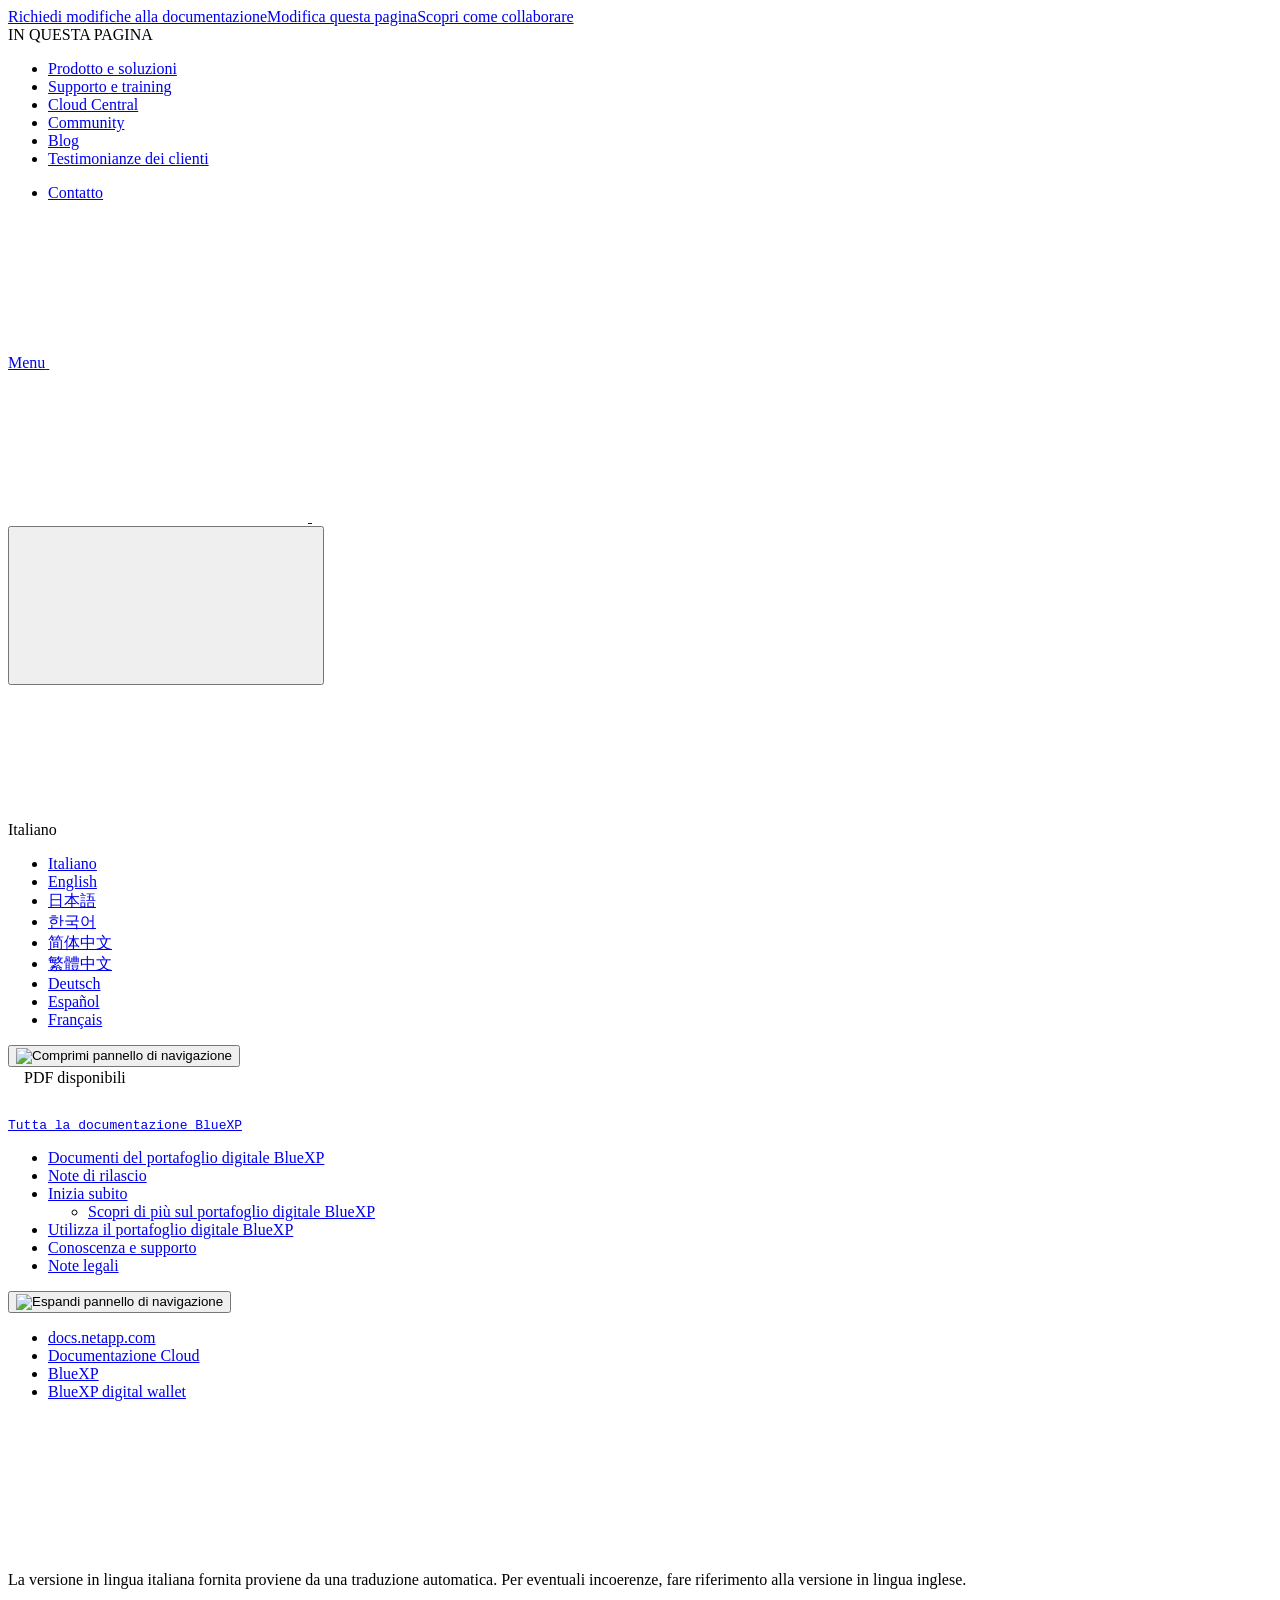
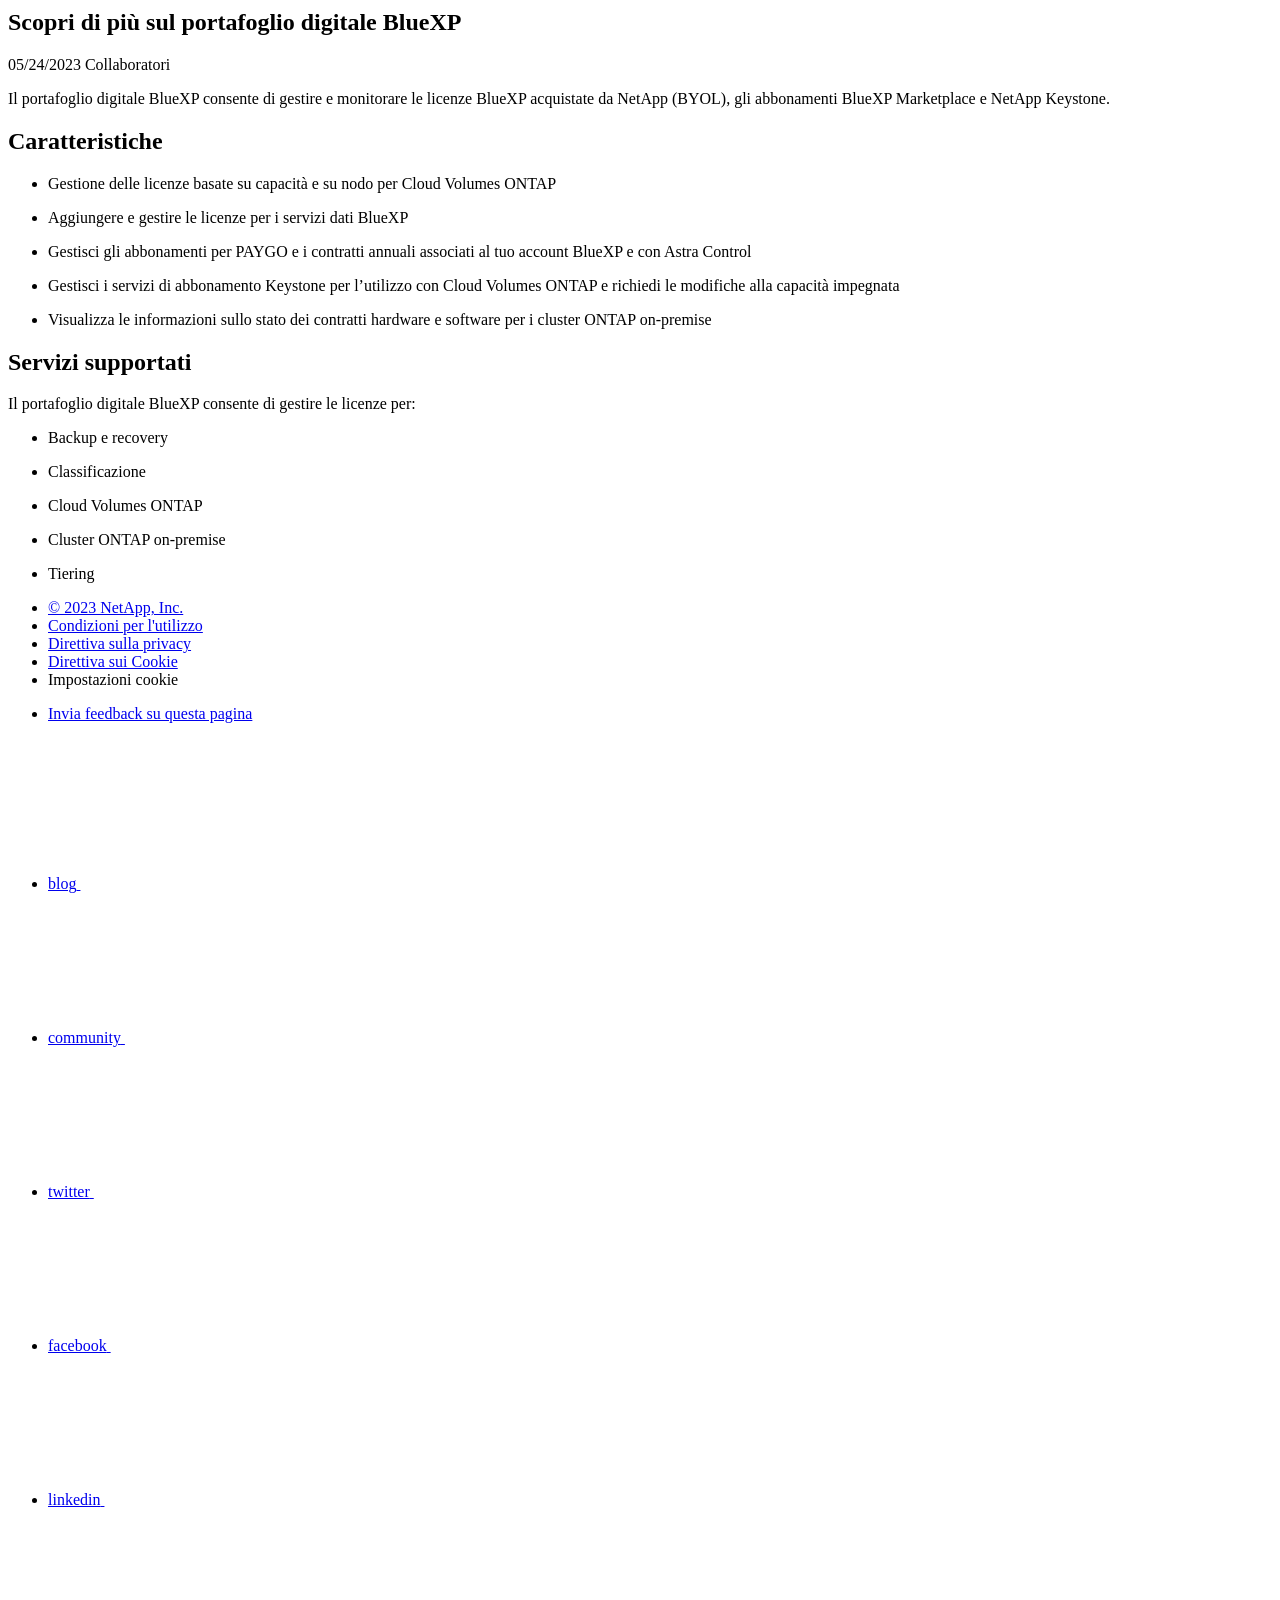
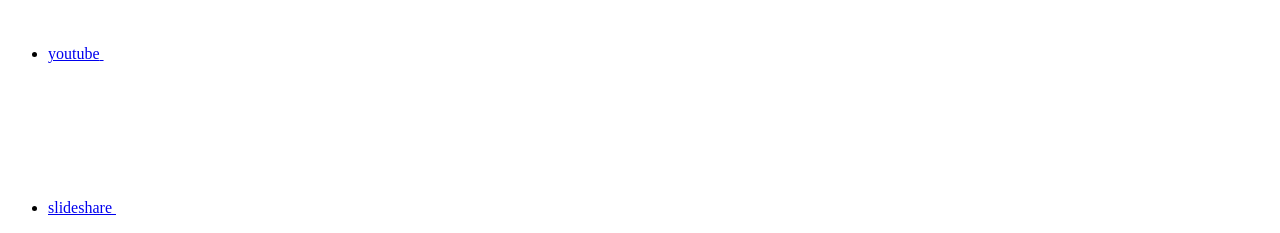
==== concept-digital-wallet.html @ 0d6f225c "Deploying to gh-pages from  @ 6e715bf1b9e5864afac49bdbab0fabc2b1220cac 🚀" ====
<!DOCTYPE html>
<html lang="it">
  <head class="at-element-marker">
  <title>Scopri di più sul portafoglio digitale BlueXP | NetApp Documentation</title>
  <meta charset="utf-8">
  <meta http-equiv="x-ua-compatible" content="ie=edge,chrome=1">
  <meta http-equiv="language" content="en">
  <meta name="viewport" content="width=device-width, initial-scale=1">
  <meta property="og:title" content="Scopri di più sul portafoglio digitale BlueXP | NetApp Documentation" />
	<meta property="og:type" content="website" />
	<meta property="og:url" content="https://docs.netapp.com/it-it/bluexp-digital-wallet/concept-digital-wallet.html" />
	<meta property="og:description" content="Il portafoglio digitale BlueXP consente di gestire e monitorare le licenze BlueXP acquistate da NetApp (BYOL), gli abbonamenti BlueXP Marketplace e NetApp Ke..." />
  <meta property="og:image" content="https://docs.netapp.com/it-it/bluexp-digital-wallet/images/logo-tophat-social.png" />
  <meta property="og:image:alt" content="NetApp Logo" />
  <meta name="format-detection" content="telephone=no">
  <meta http-equiv="Content-Type" content="text/html; charset=utf-8">
  <meta http-equiv="encoding" content="utf-8">
  <meta http-equiv="nss-type" content="Product Documentation"/>
  <meta http-equiv="nss-subtype" content="User Guide"/><meta name="description" content="Il portafoglio digitale BlueXP consente di gestire e monitorare le licenze BlueXP acquistate da NetApp (BYOL), gli abbonamenti BlueXP Marketplace e NetApp Ke...">
  <meta name="keywords" content=" digital wallet, bluexp digital wallet, licensing, licenses, services, supported services"><!-- Icons -->
  <link rel="icon" href="/it-it/bluexp-digital-wallet/images/favicon.ico" type="image/x-icon">

  <!-- RSS Feed --><link rel="alternate" type="application/rss+xml" title="NetApp Documentation" href="/it-it/bluexp-digital-wallet/feed.xml"><!-- CSS Definitions: NetApp CSS should be defined after generic css -->

  <!-- Elastic Search -->
  <link rel="stylesheet" href="//cdn.jsdelivr.net/searchkit/0.10.0/theme.css">

  <!-- Combined CSS -->
  <link rel="stylesheet" type="text/css" href="/it-it/bluexp-digital-wallet/css/netappdocs.css">

  
  <link rel="stylesheet" href="/it-it/bluexp-digital-wallet/css/landing-page.css" type="text/css">
  <link rel="stylesheet" href="/it-it/bluexp-digital-wallet/css/tabbed-blocks.css" type="text/css">
  <!-- Canonical url -->
  <link rel="canonical" href="https://docs.netapp.com/it-it/bluexp-digital-wallet/concept-digital-wallet.html" />
  <link rel="alternate" hreflang="x-default" href="https://docs.netapp.com/us-en/bluexp-digital-wallet/concept-digital-wallet.html" />
  <link rel="alternate" hreflang="it" href="https://docs.netapp.com/it-it/bluexp-digital-wallet/concept-digital-wallet.html" />
  <link rel="alternate" hreflang="en" href="https://docs.netapp.com/us-en/bluexp-digital-wallet/concept-digital-wallet.html" />
  <link rel="alternate" hreflang="ja" href="https://docs.netapp.com/ja-jp/bluexp-digital-wallet/concept-digital-wallet.html" />
  <link rel="alternate" hreflang="ko" href="https://docs.netapp.com/ko-kr/bluexp-digital-wallet/concept-digital-wallet.html" />
  <link rel="alternate" hreflang="zh-Hans" href="https://docs.netapp.com/zh-cn/bluexp-digital-wallet/concept-digital-wallet.html" />
  <link rel="alternate" hreflang="zh-Hant" href="https://docs.netapp.com/zh-tw/bluexp-digital-wallet/concept-digital-wallet.html" />
  <link rel="alternate" hreflang="de" href="https://docs.netapp.com/de-de/bluexp-digital-wallet/concept-digital-wallet.html" />
  <link rel="alternate" hreflang="es" href="https://docs.netapp.com/es-es/bluexp-digital-wallet/concept-digital-wallet.html" />
  <link rel="alternate" hreflang="fr" href="https://docs.netapp.com/fr-fr/bluexp-digital-wallet/concept-digital-wallet.html" />
  <link rel='stylesheet' href='/it-it/bluexp-digital-wallet/css/na-feature.css' type='text/css'><!-- Top level site integrations --><script>
    function addAdobeLaunch(adobeId) {
      var head = document.getElementsByTagName('head')[0];
      var adobe = document.createElement("script");
      adobe.type = "text/plain";
      adobe.className = "optanon-category-C0002";
      adobe.src = "//assets.adobedtm.com/60287eadf1ee/c284da483c83/"+adobeId+".min.js";
      head.appendChild(adobe);
    }

    function addGoogleAnalytics(gtagId) {
      var google = document.createElement("script");
      google.type = "text/plain";
      google.className = "optanon-category-C0002";
      google.src = "https://www.googletagmanager.com/gtag/js?id="+gtagId;
      var head = document.getElementsByTagName('head')[0];
      head.appendChild(google);

      window.dataLayer = window.dataLayer || [];
      function gtag(){dataLayer.push(arguments);}
      gtag('js', new Date());
      gtag('config', gtagId);
    }

    function addConsent(consentId) {
      var head = document.getElementsByTagName('head')[0];
      var onetrustConsent = document.createElement("script");
      onetrustConsent.type = "text/javascript";
      onetrustConsent.src = "https://cdn.cookielaw.org/consent/"+consentId+"/OtAutoBlock.js";
      head.appendChild(onetrustConsent);

      var onetrustScript = document.createElement("script");
      onetrustScript.type = "text/javascript";
      onetrustScript.src = "https://cdn.cookielaw.org/scripttemplates/otSDKStub.js";
      onetrustScript.charset = "UTF-8";
      onetrustScript.dataset.documentLanguage = "true";
      onetrustScript.dataset.domainScript = consentId;
      head.appendChild(onetrustScript);
    }addConsent("72570c5c-fe30-465f-b0e0-b77f7fb4ae34");
    addAdobeLaunch("launch-e9ff3acac59f");
    addGoogleAnalytics("UA-81697994-3");function OptanonWrapper() { }
  </script>
  <script src="https://cdnjs.cloudflare.com/ajax/libs/jquery/2.1.4/jquery.min.js"></script>
  <script src="https://cdnjs.cloudflare.com/ajax/libs/jquery-cookie/1.4.1/jquery.cookie.min.js"></script>

  <!-- Used for Product Family Page Sidebar Visibility --><!-- Used to import Promise for IE. Required for SearchKit -->
  <script src="https://cdnjs.cloudflare.com/ajax/libs/bluebird/3.3.5/bluebird.min.js"></script><script src='/it-it/bluexp-digital-wallet/js/na-search.js'></script><script src='/it-it/bluexp-digital-wallet/js/na-pagenav.js'></script><script src='/it-it/bluexp-digital-wallet/js/na-utility.js'></script>
 <!--  
  <link rel='stylesheet' href='/it-it/bluexp-digital-wallet/css/prism.css' type='text/css'>
  <link rel='stylesheet' href='/it-it/bluexp-digital-wallet/css/prism-netapp.css' type='text/css'>
 -->

  <!-- <script src='/it-it/bluexp-digital-wallet/js/na-utility.js'></script> -->
  <script src='/it-it/bluexp-digital-wallet/js/clouddocs.js'></script>
  <script src='/it-it/bluexp-digital-wallet/js/jquery.navgoco.min.js'></script>
  <script src="https://maxcdn.bootstrapcdn.com/bootstrap/3.3.7/js/bootstrap.min.js" integrity="sha384-Tc5IQib027qvyjSMfHjOMaLkfuWVxZxUPnCJA7l2mCWNIpG9mGCD8wGNIcPD7Txa" crossorigin="anonymous"></script>
  <!-- <script src='/it-it/bluexp-digital-wallet/js/toc.js'></script> -->
  <!-- <script src='/it-it/bluexp-digital-wallet/js/customscripts.js'></script> --><script>
      $(document).ready(function() {
          
          var collapseOnInit = true;
          

          var navSettings = {
              "caretHtml": '',
              "accordion": collapseOnInit,
              "openClass": 'active', // open
              "save": false, // leave false or nav highlighting doesn't work right
              "cookie": {
                  "name": 'navgoco',
                  "expires": false,
                  "path": '/'
              },
              "slide": {
                  "duration": 400,
                  "easing": 'swing'
              }
          };

          // Initialize navgoco with default options
          $("#mysidebar").navgoco(navSettings);
          

          $("#collapseAll").click(function(e) {
              e.preventDefault();
              $("#mysidebar").navgoco('toggle', false);
          });

          $("#expandAll").click(function(e) {
              e.preventDefault();
              $("#mysidebar").navgoco('toggle', true);
          });

          $(".sidebar-nav-container").on("scroll", function() {
            $.cookie("sidebarScroll", $(".sidebar-nav-container").scrollTop(), {
              path    : "/it-it/bluexp-digital-wallet"  
            });
          });
          $(function() {
            if ($.cookie("sidebarScroll")) {
              $(".sidebar-nav-container").scrollTop($.cookie("sidebarScroll"));
            }
          });

      });

  </script>
  <script>
      $(document).ready(function() {
          $("#tg-sb-link").click(function() {
              $("#tg-sb-sidebar").toggle();
              $("#tg-sb-content").toggleClass('col-md-9');
              $("#tg-sb-content").toggleClass('col-md-12');
              $("#tg-sb-icon").toggleClass('fa-toggle-on');
              $("#tg-sb-icon").toggleClass('fa-toggle-off');
          });
      });
  </script>
  <script src='/it-it/bluexp-digital-wallet/js/custom-dropdown.js'></script>
  <script src='/it-it/bluexp-digital-wallet/js/FileSaver.min.js'></script>
  <script src='/it-it/bluexp-digital-wallet/js/jszip-utils.min.js'></script>
  <script src='/it-it/bluexp-digital-wallet/js/jszip.min.js'></script>
  <!-- <script src='/it-it/bluexp-digital-wallet/js/pdf-ux.js'></script> -->
</head>


  <body class role="document" data-flavor="">
    <div id="page" class="n-off-canvas-menu">
      <div class="n-off-canvas-menu__menu"><!--TODO: Add offcanvas code --></div>
      <div class="n-off-canvas-menu__content-wrap">
        <header class="site-header" id="banner">
  
  <!-- Start Page Toolbar -->
  
  <div class="page-nav-toolbar"><div class="page-nav-contribute"><a target="_blank" href="https://github.com/NetAppDocs/bluexp-digital-wallet.it-it/issues/new?template=new-from-page.yml&page-url=https://docs.netapp.com/it-it/bluexp-digital-wallet/concept-digital-wallet.html&page-title=Scopri di più sul portafoglio digitale BlueXP" class="page-nav-contribute-link" role="button"><img src="/it-it/bluexp-digital-wallet/images/discuss-sm.svg" alt="" class="github-icon" />Richiedi modifiche alla documentazione</a><a target="_blank" href="https://github.com/NetAppDocs/bluexp-digital-wallet/blob/main/concept-digital-wallet.adoc" class="page-nav-contribute-link" role="button"><img src="/it-it/bluexp-digital-wallet/images/edit-sm.svg" alt="" class="github-icon" />Modifica questa pagina</a><a target="_blank" href="https://docs.netapp.com/us-en/contribute/" class="page-nav-contribute-link"  ><img src="/it-it/bluexp-digital-wallet/images/article-sm.svg" alt="" class="github-icon" />Scopri come collaborare</a></div>
    <div class="page-nav-container">
      <nav class="page-nav-fixed">
        <div class="page-nav-title">IN QUESTA PAGINA</div>
        <div class="page-nav-links">
          <ul class="page-nav-inner" id="page-menu"></ul>
        </div>
      </nav>
    </div>
  </div>
  
  
  <!-- Start top_hat -->
  <div class="n-top-hat">
    <div class="n-container">
      <div class="n-top-hat__cross-property-nav">
        <ul class="n-top-hat__list">
          <li class="n-top-hat__list-item">
            <a href="https://www.netapp.com/products-a-z/" class="n-top-hat__link">Prodotto e soluzioni</a>
          </li>
          <li class="n-top-hat__list-item">
            <a href="https://www.netapp.com/support-and-training/netapp-university/" class="n-top-hat__link">Supporto e training</a>
          </li>
          <li class="n-top-hat__list-item">
            <a href="https://cloud.netapp.com" class="n-top-hat__link">Cloud Central</a>
          </li>
          <li class="n-top-hat__list-item">
            <a href="https://community.netapp.com/" class="n-top-hat__link">Community</a>
          </li>
          <li class="n-top-hat__list-item">
            <a href="https://blog.netapp.com/" class="n-top-hat__link">Blog</a>
          </li>
          <li class="n-top-hat__list-item">
            <a href="https://customers.netapp.com/en/" class="n-top-hat__link">Testimonianze dei clienti</a>
          </li>
        </ul>
      </div>
      <div class="n-top-hat__utils">
        <ul class="n-top-hat__list">
          <li class="n-top-hat__list-item">
            <a href="https://www.netapp.com/company/contact-us/" target="_self" class="n-top-hat__link" data-ntap-ui="contact-us">Contatto</a>
          </li>
        </ul>
      </div>
    </div>
  </div>
  <!-- End top_hat -->

  <!-- Start property bar -->
  <style>
    .n-property-navigation-bar__menus--desktop-experience .n-menu--mega__default-content__heading span {
    color: #34B0FF;
    }
  </style>
  <div class="n-property-bar " data-ntap-ui="sticky-nav">
    <div class="n-property-bar__inner-wrap">
      <div class="n-property-bar__menu-toggle">
        <a href="#" class="n-property-bar__menu-toggle-link">
          <span class="n-property-bar__menu-toggle-text">Menu</span>
          <svg class="n-icon-bars n-property-bar__menu-toggle-icon" aria-labelledby="title">
            <title>bars</title>
            <use xlink:href="/it-it/bluexp-digital-wallet/images/sprite.svg#bars"></use>
          </svg>
        </a>
      </div>
      <div class="n-property-bar__property-mark ">
        <a href="https://www.netapp.com" class="n-property-bar__property-link">
          <div class="n-property-bar__logo">
            <svg class="n-icon-netapp-mark n-icon-netapp-mark n-property-bar__netapp-mark-icon" aria-labelledby="title">
              <title>netapp-mark</title>
              <use xlink:href="/it-it/bluexp-digital-wallet/images/sprite.svg#netapp-mark"></use>
            </svg>
            <svg class="n-icon-netapp-logo n-property-bar__logo-svg" aria-labelledby="title">
              <title>netapp-logo</title>
              <use xlink:href="/it-it/bluexp-digital-wallet/images/sprite.svg#netapp-logo"></use>
            </svg>
          </div>
        </a>
      </div>

      
      
      
      <div class="search-property-bar">
        <div id="search-demo-container" class="searchbox n-property-bar__search">
          <div id="react-search" 
          data-search-html="/it-it/bluexp-digital-wallet/search.html"
          data-type="widget" 
          data-placeholder="Esplora la documentazione"
          data-no-results-found="Nessun risultato per {query}"
          data-did-you-mean="Cerca {suggestion}."
          data-no-results-found-did-you-mean="Nessun risultato per {query}. Intendi {suggestion}?"
          data-results-found="{hitCount} risultati trovati"
          data-error-message="Si è verificato un problema durante il recupero dei risultati. Riprova."
          data-error-reset="Reimposta ricerca"
          data-sk-es-pf-indexes=""
          data-flavor=""></div>
          <button class="n-property-bar__search-toggle-button" type="button">
            <svg class="n-icon-search n-property-bar__search-toggle-button-icon" aria-labelledby="title">
              <title>search</title>
              <use xmlns:xlink="http://www.w3.org/1999/xlink" xlink:href="/it-it/bluexp-digital-wallet/images/sprite.svg#search"></use>
            </svg>
          </button>
        </div>
      </div>
      
    </div>
  </div>
  <div class="n-property-bar__toolbar">
    <!-- Start Language Selector --><div id="language-dropdown" class="custom-dropdown custom-dropdown-lang">
      <div class="custom-dropdown-select custom-dropdown-select-lang">
      <span class="lang-name">Italiano</span>
          <svg class="n-globe__icon" aria-labelledby="title">
            <title>globe</title>
            <use xmlns:xlink="http://www.w3.org/1999/xlink" xlink:href="/it-it/bluexp-digital-wallet/images/sprite.svg#globe"></use>
          </svg>
        </button>
      </div>

      <ul class="custom-dropdown-menu"><li>
          <a href="https://docs.netapp.com/it-it/bluexp-digital-wallet/concept-digital-wallet.html" target="_self"><span translate="no" class="notranslate">Italiano</span></a>
        </li><li>
          <a href="https://docs.netapp.com/us-en/bluexp-digital-wallet/concept-digital-wallet.html" target="_self"><span translate="no" class="notranslate">English</span></a>
        </li><li>
          <a href="https://docs.netapp.com/ja-jp/bluexp-digital-wallet/concept-digital-wallet.html" target="_self"><span translate="no" class="notranslate">日本語</span></a>
        </li><li>
          <a href="https://docs.netapp.com/ko-kr/bluexp-digital-wallet/concept-digital-wallet.html" target="_self"><span translate="no" class="notranslate">한국어</span></a>
        </li><li>
          <a href="https://docs.netapp.com/zh-cn/bluexp-digital-wallet/concept-digital-wallet.html" target="_self"><span translate="no" class="notranslate">简体中文</span></a>
        </li><li>
          <a href="https://docs.netapp.com/zh-tw/bluexp-digital-wallet/concept-digital-wallet.html" target="_self"><span translate="no" class="notranslate">繁體中文</span></a>
        </li><li>
          <a href="https://docs.netapp.com/de-de/bluexp-digital-wallet/concept-digital-wallet.html" target="_self"><span translate="no" class="notranslate">Deutsch</span></a>
        </li><li>
          <a href="https://docs.netapp.com/es-es/bluexp-digital-wallet/concept-digital-wallet.html" target="_self"><span translate="no" class="notranslate">Español</span></a>
        </li><li>
          <a href="https://docs.netapp.com/fr-fr/bluexp-digital-wallet/concept-digital-wallet.html" target="_self"><span translate="no" class="notranslate">Français</span></a>
        </li></ul>
    </div>
    <!-- End Language Selector -->

    <div class="n-property-bar__cta"></div>
  </div>
  <!-- End property bar -->
</header>


        <main id="n-main-content" class="n-main-content">
          <!-- Start Documentation Content -->
<div class="ie-main">
  <!-- Sidebar Column -->
  
  <div class="col-md-3" id="sidebar-height">
      <button id="btn-sidebar-collapse" onclick="hideSidebar()"><img src="/it-it/bluexp-digital-wallet/images/collapse.png" alt="Comprimi pannello di navigazione"></button>
      <div class="n-pdf-header">
  <a id="toggleButtonPdf" class="n-pdf-button" type="button">
    <img src="/it-it/bluexp-digital-wallet/images/pdf.png" alt="" width="16" height="16"/>PDF disponibili<span>
    </span>
  </a>
</div>
<div class="n-pdf-body-container">
  <ul id="toggleContainerPdf" class="n-pdf-body" style="display:none;"><li class="pdf-ux-container">
        
        
        
        <a target="_blank" href="/it-it/bluexp-digital-wallet/pdfs/fullsite-sidebar/Documentazione_del_portafoglio_digitale_BlueXP.pdf" >
          <img src="/it-it/bluexp-digital-wallet/images/pdf.png" alt="" width="16" height="16"/>PDF del sito di questa documentazione</a>





    
      <ul class="subfolders" style="display:none;">
        <li class="pdf-ux-container">
          
          
          
          <a target="_blank" 
            
              href="/it-it/bluexp-digital-wallet/pdfs/sidebar/Inizia_subito.pdf" 
            
          >
            <img src="/it-it/bluexp-digital-wallet/images/pdf.png" alt="" width="16" height="16"/>
            Inizia subito
          </a>
          
    <ul class="subfolders" id="pdf-remove" style="display:none;"><li class="active"></li></ul>
  


        </li>
      </ul>
    

  



    
      <ul class="subfolders" style="display:none;">
        <li class="pdf-ux-container">
          
          
          
          <a target="_blank" 
            
              href="/it-it/bluexp-digital-wallet/pdfs/sidebar/Utilizza_il_portafoglio_digitale_BlueXP.pdf" 
            
          >
            <img src="/it-it/bluexp-digital-wallet/images/pdf.png" alt="" width="16" height="16"/>
            Utilizza il portafoglio digitale BlueXP
          </a>
          

    
      <ul class="subfolders" style="display:none;">
        <li class="pdf-ux-container">
          
          
          
          <a target="_blank" 
            
              href="/it-it/bluexp-digital-wallet/pdfs/sidebar/Gestire_le_licenze_per_Cloud_Volumes_ONTAP.pdf" 
            
          >
            <img src="/it-it/bluexp-digital-wallet/images/pdf.png" alt="" width="16" height="16"/>
            Gestire le licenze per Cloud Volumes ONTAP
          </a>
          




        </li>
      </ul>
    

  










        </li>
      </ul>
    

  



    
      <ul class="subfolders" style="display:none;">
        <li class="pdf-ux-container">
          
          
          
          <a target="_blank" 
            
              href="/it-it/bluexp-digital-wallet/pdfs/sidebar/Conoscenza_e_supporto.pdf" 
            
          >
            <img src="/it-it/bluexp-digital-wallet/images/pdf.png" alt="" width="16" height="16"/>
            Conoscenza e supporto
          </a>
          




        </li>
      </ul>
    

  



</li></ul>
  <div class="zip-pdf-link-container" style="display: none;">   
    <a href="#" id="zipPdf">
      <img src="/it-it/bluexp-digital-wallet/images/pdf-zip.png" alt="" width="16" height="16"/>
      <pre>Raccolta di documenti PDF separati<span class="zip-size"></span></pre>
    </a><div id="zip-link-popup" class="hide">
    <div class="inner-modal">
        <div class="downloading-progress">
            <div class="spinner"></div>
            <h1>Creating your file...</h1>
            <div>This may take a few minutes. Thanks for your patience.</div>
            <button class="cancel-download-btn" type="button">Cancel</button>
        </div>
        <div class="download-complete hide">
            <div class="done-icon">
                <svg xmlns="http://www.w3.org/2000/svg" width="24" height="24" viewBox="0 0 24 24"><path d="M20.285 2l-11.285 11.567-5.286-5.011-3.714 3.716 9 8.728 15-15.285z"/></svg>
            </div>
            <div>Your file is ready</div>
            <button class="cancel-download-btn" type="button">OK</button>
        </div>
    </div>
</div>
<script>
    $(".cancel-download-btn").click(function(){
        $("#zip-link-popup").addClass("hide");
        $("#zip-link-popup .downloading-progress").removeClass("hide");
        $("#zip-link-popup .download-complete").addClass("hide");
    });
</script></div>
</div>
<script>
  $("#toggleContainerPdf li.active:last-child").parents('ul.subfolders').toggle('display');
  $("#toggleButtonPdf").click(function () {
    $("#toggleContainerPdf").toggle('display');
    $(".n-pdf-body-container .zip-pdf-link-container").toggle('display');
  });
</script><div class="prod-nav" id="product-nav">
  <a target="_self" class="prod-fam-nav" href="https://docs.netapp.com/it-it/cloud-manager-family/"><img src="/it-it/bluexp-digital-wallet/images/left_arrow.png" alt=""><pre>Tutta la documentazione BlueXP</pre></a>
</div><div class="sidebar-nav-container" id="mysidebardiv">
  <ul id="mysidebar" class="nav"><li 
      data-pdf-exists="true" 
      data-pdf-filename="Documenti del portafoglio digitale BlueXP"
      data-li-level="1#" 
      class=" "
    ><a class="na-navbar-padding" href="/it-it/bluexp-digital-wallet/index.html">
        Documenti del portafoglio digitale BlueXP
      </a></li><li 
      data-pdf-exists="true" 
      data-pdf-filename="Note di rilascio"
      data-li-level="1#" 
      class=" "
    ><a class="na-navbar-padding" href="/it-it/bluexp-digital-wallet/whats-new.html">
        Note di rilascio
      </a></li><li 
      data-pdf-exists="true" 
      data-pdf-filename="Inizia subito"
      data-li-level="1" 
      class="subfolders "
    ><a href="#">
        <div class="na-navbar-padding"> Inizia subito</div>
      </a>
      <ul style="display: none;">
        <li 
      data-pdf-exists="true" 
      data-pdf-filename="Scopri di più sul portafoglio digitale BlueXP"
      data-li-level="2#" 
      class="  active "
    ><a class="na-navbar-padding" href="/it-it/bluexp-digital-wallet/concept-digital-wallet.html">
        Scopri di più sul portafoglio digitale BlueXP
      </a></li></ul></li><li 
      data-pdf-exists="true" 
      data-pdf-filename="Utilizza il portafoglio digitale BlueXP"
      data-li-level="1" 
      class="subfolders "
    ><a href="#">
        <div class="na-navbar-padding"> Utilizza il portafoglio digitale BlueXP</div>
      </a>
      <ul style="display: none;">
        <li 
      data-pdf-exists="true" 
      data-pdf-filename="Gestire le licenze per Cloud Volumes ONTAP"
      data-li-level="2" 
      class="subfolders "
    ><a href="#">
        <div class="na-navbar-padding"> Gestire le licenze per Cloud Volumes ONTAP</div>
      </a>
      <ul style="display: none;">
        <li 
      data-pdf-exists="true" 
      data-pdf-filename="Licenze basate sulla capacità"
      data-li-level="3#" 
      class=" "
    ><a class="na-navbar-padding" href="/it-it/bluexp-digital-wallet/task-manage-capacity-licenses.html">
        Licenze basate sulla capacità
      </a></li><li 
      data-pdf-exists="true" 
      data-pdf-filename="Licenze basate su nodo"
      data-li-level="3#" 
      class=" "
    ><a class="na-navbar-padding" href="/it-it/bluexp-digital-wallet/task-manage-node-based-licenses.html">
        Licenze basate su nodo
      </a></li></ul></li><li 
      data-pdf-exists="true" 
      data-pdf-filename="Gestire le licenze per i servizi dati BlueXP"
      data-li-level="2#" 
      class=" "
    ><a class="na-navbar-padding" href="/it-it/bluexp-digital-wallet/task-manage-data-services-licenses.html">
        Gestire le licenze per i servizi dati BlueXP
      </a></li><li 
      data-pdf-exists="true" 
      data-pdf-filename="Gestisci abbonamenti E contratti PAYGO"
      data-li-level="2#" 
      class=" "
    ><a class="na-navbar-padding" href="/it-it/bluexp-digital-wallet/task-manage-subscriptions.html">
        Gestisci abbonamenti E contratti PAYGO
      </a></li><li 
      data-pdf-exists="true" 
      data-pdf-filename="Gestire i servizi di abbonamento Keystone"
      data-li-level="2#" 
      class=" "
    ><a class="na-navbar-padding" href="/it-it/bluexp-digital-wallet/task-manage-keystone.html">
        Gestire i servizi di abbonamento Keystone
      </a></li><li 
      data-pdf-exists="true" 
      data-pdf-filename="Gestione delle licenze per cluster ONTAP on-premise"
      data-li-level="2#" 
      class=" "
    ><a class="na-navbar-padding" href="/it-it/bluexp-digital-wallet/task-manage-on-prem-clusters.html">
        Gestione delle licenze per cluster ONTAP on-premise
      </a></li></ul></li><li 
      data-pdf-exists="true" 
      data-pdf-filename="Conoscenza e supporto"
      data-li-level="1" 
      class="subfolders "
    ><a href="#">
        <div class="na-navbar-padding"> Conoscenza e supporto</div>
      </a>
      <ul style="display: none;">
        <li 
      data-pdf-exists="true" 
      data-pdf-filename="Registrati per ricevere assistenza"
      data-li-level="2#" 
      class=" "
    ><a class="na-navbar-padding" href="/it-it/bluexp-digital-wallet/task-support-registration.html">
        Registrati per ricevere assistenza
      </a></li><li 
      data-pdf-exists="true" 
      data-pdf-filename="Richiedi assistenza"
      data-li-level="2#" 
      class=" "
    ><a class="na-navbar-padding" href="/it-it/bluexp-digital-wallet/task-get-help.html">
        Richiedi assistenza
      </a></li></ul></li><li 
      data-pdf-exists="true" 
      data-pdf-filename="Note legali"
      data-li-level="1#" 
      class=" "
    ><a class="na-navbar-padding" href="/it-it/bluexp-digital-wallet/legal-notices.html">
        Note legali
      </a></li></ul>
</div>
<script>
  window.onscroll = () => {
    const value = -40 - (document.body.scrollHeight - (window.innerHeight + document.scrollingElement.scrollTop));
    
    document.getElementById("sidebar-height").style.bottom = Math.max(0,value) + "px";
};
</script>
<!-- this highlights the active parent class in the navgoco sidebar. this is critical so that the parent expands when you're viewing a page. This must appear below the sidebar code above. Otherwise, if placed inside customscripts.js, the script runs before the sidebar code runs and the class never gets inserted.-->
<script>$("li.active").parents('li').toggleClass("active");</script>
<script>$("#mysidebar li.active").parents('ul').css("display","block");</script>


  </div>
  

  <div class="ie-content-pane n-doc__component-detail-content n-doc__component-detail-content--show-code">
    <!-- Begin of page container --><article class="page-content" id="main">
      <div class="ie-utility">
  <button id="btn-sidebar-expand" onclick="showSidebar()"><img src="/it-it/bluexp-digital-wallet/images/expand.png" alt="Espandi pannello di navigazione"></button>
  <div class="ie-menu">
    <div class="n-breadcrumb">
      <ul class="n-breadcrumb__list">
        <li class="n-breadcrumb__list-item">
          <a href="https://docs.netapp.com">docs.netapp.com</a>
        </li>
        
        <li class="n-breadcrumb__list-item">
          <a href="https://docs.netapp.com/us-en/cloud/">Documentazione Cloud</a>
        </li>
        

        
        <li class="n-breadcrumb__list-item">
          <a href="https://docs.netapp.com/it-it/cloud-manager-family/">BlueXP</a>
        </li>
        

        <li class="n-breadcrumb__list-item">
          <a href="/it-it/bluexp-digital-wallet/">BlueXP&nbsp;digital&nbsp;wallet</a>
        </li>

      </ul>
    </div>
    <div style="clear: both"></div><!-- Main needs to have height -->
  </div>
</div>

      <div class="ie-nmt-disclaimer">
  <span>
    <div class="ie-nmt-disclaimer-container">
      <div class="ie-nmt-disclaimer-icon">
        <svg class="luci-icon" aria-hidden="true">
          <use xlink:href="/it-it/bluexp-digital-wallet/images/sprite.svg#circle-info">
        </svg>
      </div>
      <div class="ie-nmt-disclaimer-content">
        <span> La versione in lingua italiana fornita proviene da una traduzione automatica. Per eventuali incoerenze, fare riferimento alla versione in lingua inglese. </span>
      </div>
      <div style="clear:both;"></div>
    </div>
  </span>
</div><div class="n-doc__component-detail-heading-wrap">
  <h1 class="n-doc__component-detail-heading">Scopri di più sul portafoglio digitale BlueXP</h1>
</div>


<p class="page-details">
  
    
    <time datetime="2023-05-24 00:22:56 +0000">05/24/2023</time>
    
  

<span>Collaboratori
</span>


</p>

<div id="preamble">
<div class="sectionbody">
<div class="paragraph lead">
<p>Il portafoglio digitale BlueXP consente di gestire e monitorare le licenze BlueXP acquistate da NetApp (BYOL), gli abbonamenti BlueXP Marketplace e NetApp Keystone.</p>
</div>
</div>
</div>
<div class="sect1">
<h2 id="caratteristiche">Caratteristiche</h2>
<div class="sectionbody">
<div class="ulist">
<ul>
<li>
<p>Gestione delle licenze basate su capacità e su nodo per Cloud Volumes ONTAP</p>
</li>
<li>
<p>Aggiungere e gestire le licenze per i servizi dati BlueXP</p>
</li>
<li>
<p>Gestisci gli abbonamenti per PAYGO e i contratti annuali associati al tuo account BlueXP e con Astra Control</p>
</li>
<li>
<p>Gestisci i servizi di abbonamento Keystone per l&#8217;utilizzo con Cloud Volumes ONTAP e richiedi le modifiche alla capacità impegnata</p>
</li>
<li>
<p>Visualizza le informazioni sullo stato dei contratti hardware e software per i cluster ONTAP on-premise</p>
</li>
</ul>
</div>
</div>
</div>
<div class="sect1">
<h2 id="servizi-supportati">Servizi supportati</h2>
<div class="sectionbody">
<div class="paragraph">
<p>Il portafoglio digitale BlueXP consente di gestire le licenze per:</p>
</div>
<div class="ulist">
<ul>
<li>
<p>Backup e recovery</p>
</li>
<li>
<p>Classificazione</p>
</li>
<li>
<p>Cloud Volumes ONTAP</p>
</li>
<li>
<p>Cluster ONTAP on-premise</p>
</li>
<li>
<p>Tiering</p>
</li>
</ul>
</div>
</div>
</div>

    </article>
    <!-- Page Container -->
  </div>

  <div style="clear: both"></div><!-- Main needs to have height --></div>

        </main>

        <footer class="n-footer">
  <div class="n-footer__bottom">
    <div class="n-container">
      <div class="n-footer__bottom-left">
        <div class="n-footer__copyright">
          <ul class="n-footer__copyright-list">
            <li class="n-footer__copyright-link">
              <a href="https://www.netapp.com/company/legal/copyright/">© 2023 NetApp, Inc.</a>
            </li>
            <li class="n-footer__copyright-link">
              <a href="https://www.netapp.com/company/legal/terms-of-use/">Condizioni per l'utilizzo</a>
            </li>
            <li class="n-footer__copyright-link">
              <a href="https://www.netapp.com/company/legal/privacy-policy/">Direttiva sulla privacy</a>
            </li>
            <li class="n-footer__copyright-link">
              <a href="https://www.netapp.com/company/legal/cookie-policy/">Direttiva sui Cookie</a>
            </li>
            <li class="n-footer__copyright-link">
              <a class="ot-sdk-show-settings">Impostazioni cookie</a>
            </li>
          </ul>
        </div>
      </div>
      <div class="n-footer__bottom-right">
        <div class="n-footer__copyright">
          <ul class="n-footer__copyright-list">
            <li class="n-footer__copyright-link">
              <a target="_self" href="javascript:netapp_mailto()">Invia feedback su questa pagina</a>
            </li>
          </ul>
        </div>
        <div class="n-footer__social-links">
          <ul class="n-footer__social-link-list">
            <li class="n-footer__social-link-list-item">
              <a class="n-footer__social-link" data-ntap-social="follow-blog" href="https://blog.netapp.com"
                target="_blank" title="blog" alt="blog">
                <span class="n-footer__social-link-text">blog</span>
                <svg class="n-icon-blog n-footer__social-link-icon" aria-labelledby="title">
                  <title>blog@</title>
                  <use xmlns:xlink="http://www.w3.org/1999/xlink"
                    xlink:href="/it-it/bluexp-digital-wallet/images/sprite.svg#blog"></use>
                </svg>
              </a>
            </li>
            <li class="n-footer__social-link-list-item">
              <a class="n-footer__social-link" data-ntap-social="follow-community" href="https://community.netapp.com/"
                target="_blank" title="community" alt="community">
                <span class="n-footer__social-link-text">community</span>
                <svg class="n-icon-community n-footer__social-link-icon" aria-labelledby="title">
                  <title>community@</title>
                  <use xmlns:xlink="http://www.w3.org/1999/xlink"
                    xlink:href="/it-it/bluexp-digital-wallet/images/sprite.svg#comments"></use>
                </svg>
              </a>
            </li>
            <li class="n-footer__social-link-list-item">
              <a class="n-footer__social-link" data-ntap-social="follow-twitter" href="https://twitter.com/netapp"
                target="_blank" title="twitter" alt="twitter">
                <span class="n-footer__social-link-text">twitter</span>
                <svg class="n-icon-twitter n-footer__social-link-icon" aria-labelledby="title">
                  <title>twitter@</title>
                  <use xmlns:xlink="http://www.w3.org/1999/xlink"
                    xlink:href="/it-it/bluexp-digital-wallet/images/sprite.svg#twitter"></use>
                </svg>
              </a>
            </li>
            <li class="n-footer__social-link-list-item">
              <a class="n-footer__social-link" data-ntap-social="follow-facebook" href="https://www.facebook.com/NetApp"
                target="_blank" title="facebook" alt="facebook">
                <span class="n-footer__social-link-text">facebook</span>
                <svg class="n-icon-facebook n-footer__social-link-icon" aria-labelledby="title">
                  <title>facebook@</title>
                  <use xmlns:xlink="http://www.w3.org/1999/xlink"
                    xlink:href="/it-it/bluexp-digital-wallet/images/sprite.svg#facebook"></use>
                </svg>
              </a>
            </li>
            <li class="n-footer__social-link-list-item">
              <a class="n-footer__social-link" data-ntap-social="follow-linkedin"
                href="https://www.linkedin.com/company/netapp" target="_blank" title="linkedin" alt="linkedin">
                <span class="n-footer__social-link-text">linkedin</span>
                <svg class="n-icon-linkedin n-footer__social-link-icon" aria-labelledby="title">
                  <title>linkedin@</title>
                  <use xmlns:xlink="http://www.w3.org/1999/xlink"
                    xlink:href="/it-it/bluexp-digital-wallet/images/sprite.svg#linkedin"></use>
                </svg>
              </a>
            </li>
            <li class="n-footer__social-link-list-item">
              <a class="n-footer__social-link" data-ntap-social="follow-youtube"
                href="https://www.youtube.com/user/NetAppTV" target="_blank" title="youtube" alt="youtube">
                <span class="n-footer__social-link-text">youtube</span>
                <svg class="n-icon-youtube n-footer__social-link-icon" aria-labelledby="title">
                  <title>youtube@</title>
                  <use xmlns:xlink="http://www.w3.org/1999/xlink"
                    xlink:href="/it-it/bluexp-digital-wallet/images/sprite.svg#youtube"></use>
                </svg>
              </a>
            </li>
            <li class="n-footer__social-link-list-item">
              <a class="n-footer__social-link" data-ntap-social="follow-slideshare"
                href="https://www.slideshare.net/NetApp" target="_blank" title="slideshare" alt="slideshare">
                <span class="n-footer__social-link-text">slideshare</span>
                <svg class="n-icon-slideshare n-footer__social-link-icon" aria-labelledby="title">
                  <title>slideshare@</title>
                  <use xmlns:xlink="http://www.w3.org/1999/xlink"
                    xlink:href="/it-it/bluexp-digital-wallet/images/sprite.svg#slideshare"></use>
                </svg>
              </a>
            </li>
          </ul>
        </div>
      </div>
    </div>
  </div>
</footer>

      </div><!-- Elasticsearch JS -->
      <script type="text/javascript" src='/it-it/bluexp-digital-wallet/js/bundle.js'></script>

      <!-- Syntax Highlighting -->
      <script type="text/javascript" src='/it-it/bluexp-digital-wallet/js/prism.js'></script>
      <script type="text/javascript" src='/it-it/bluexp-digital-wallet/js/prism-curl.js'></script>
    </div>
    <script>
      document.body.offsetWidth=1903;
      cookieLaw = {}
      cookieLaw.euCountry = "US";
      cookieLaw.invoke = function(){return false;}
    </script>
    <script src='/it-it/bluexp-digital-wallet/js/tabbed-blocks.js'></script>
    <script src='/it-it/bluexp-digital-wallet/js/sidebar.js'></script>
  </body></html>
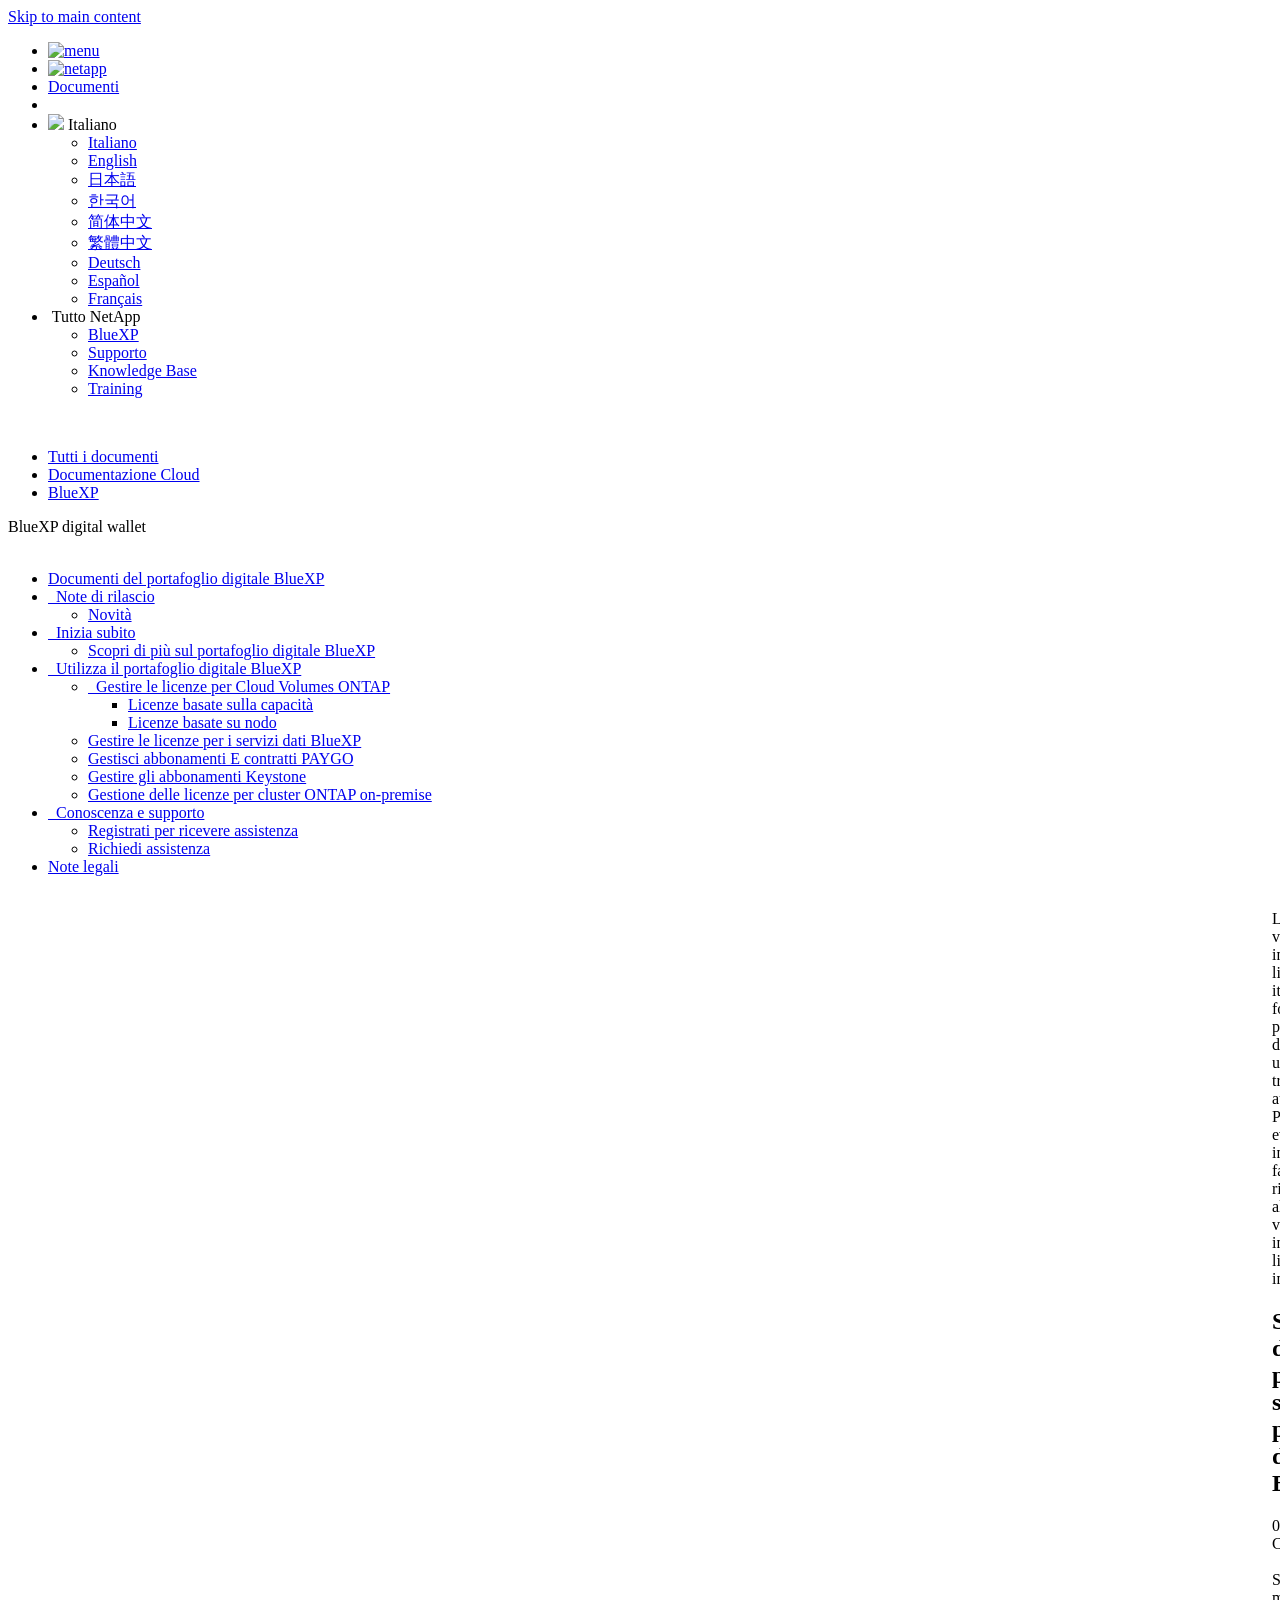
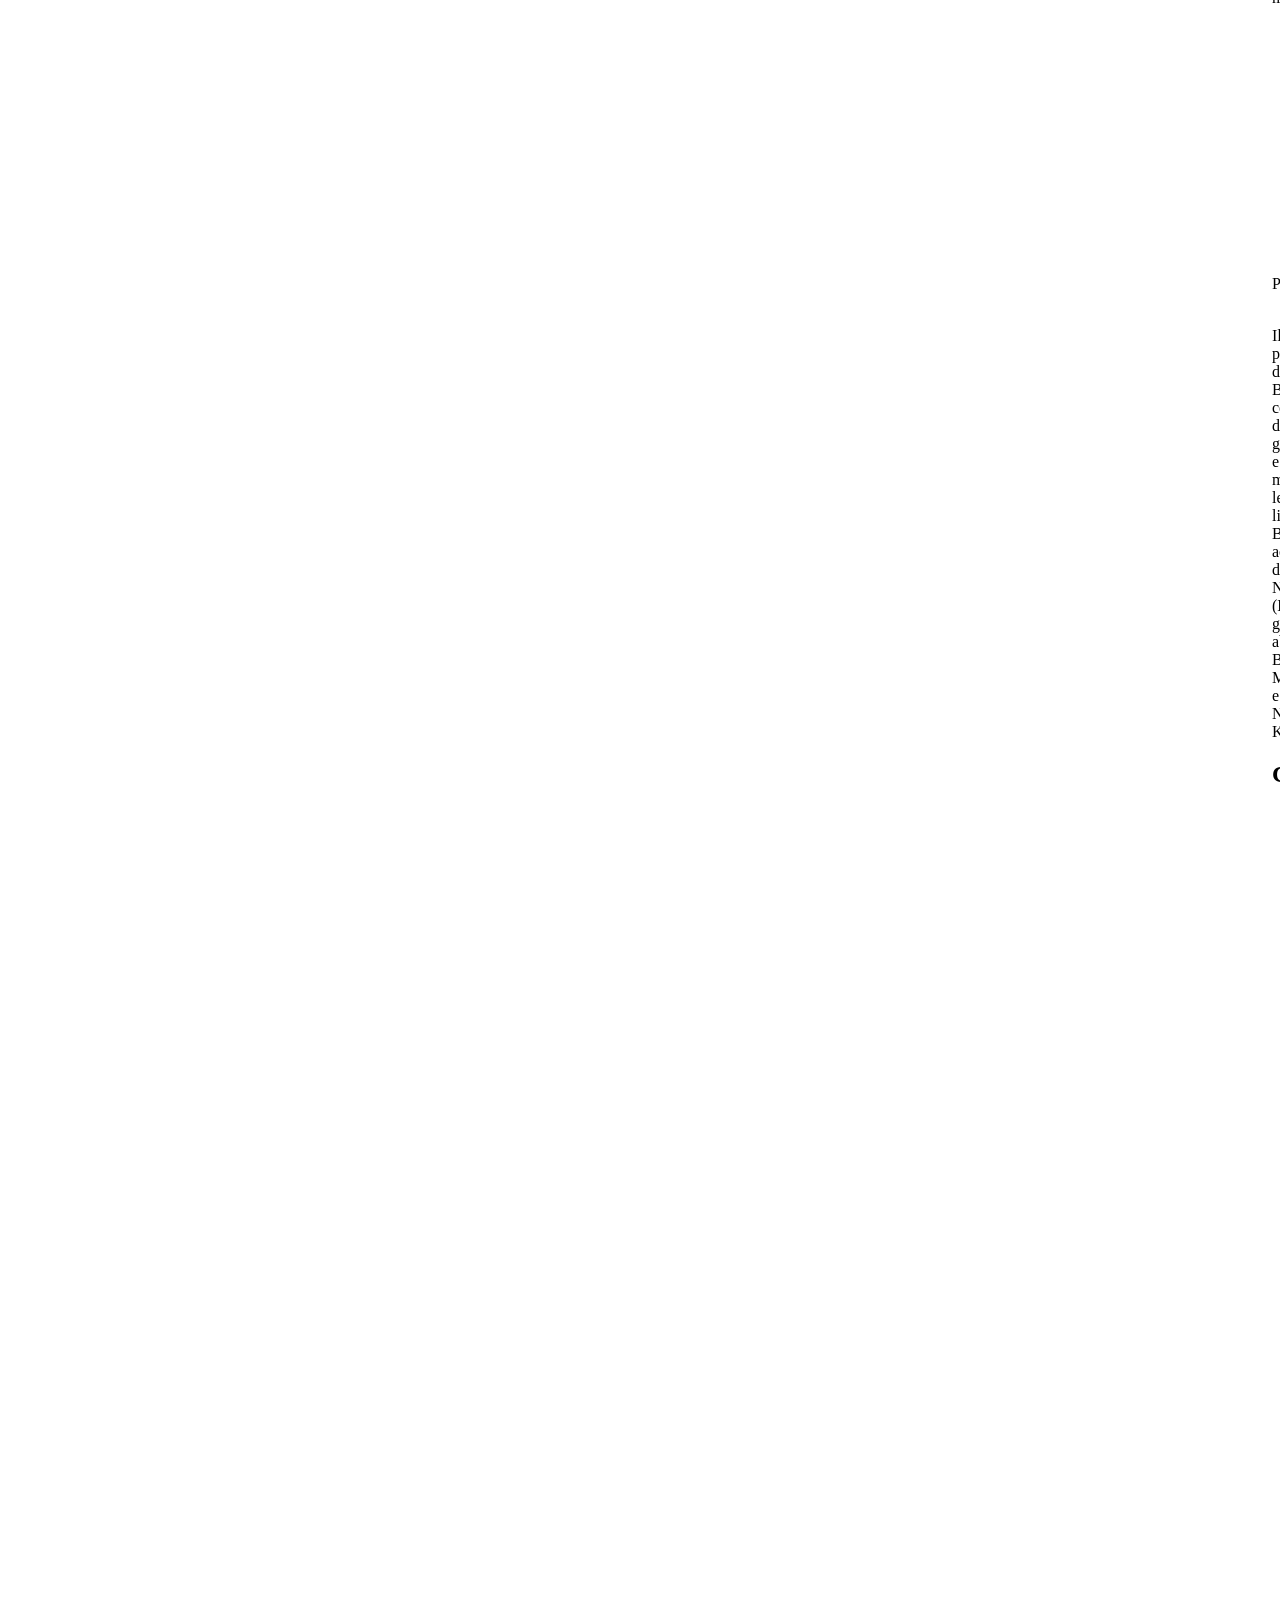
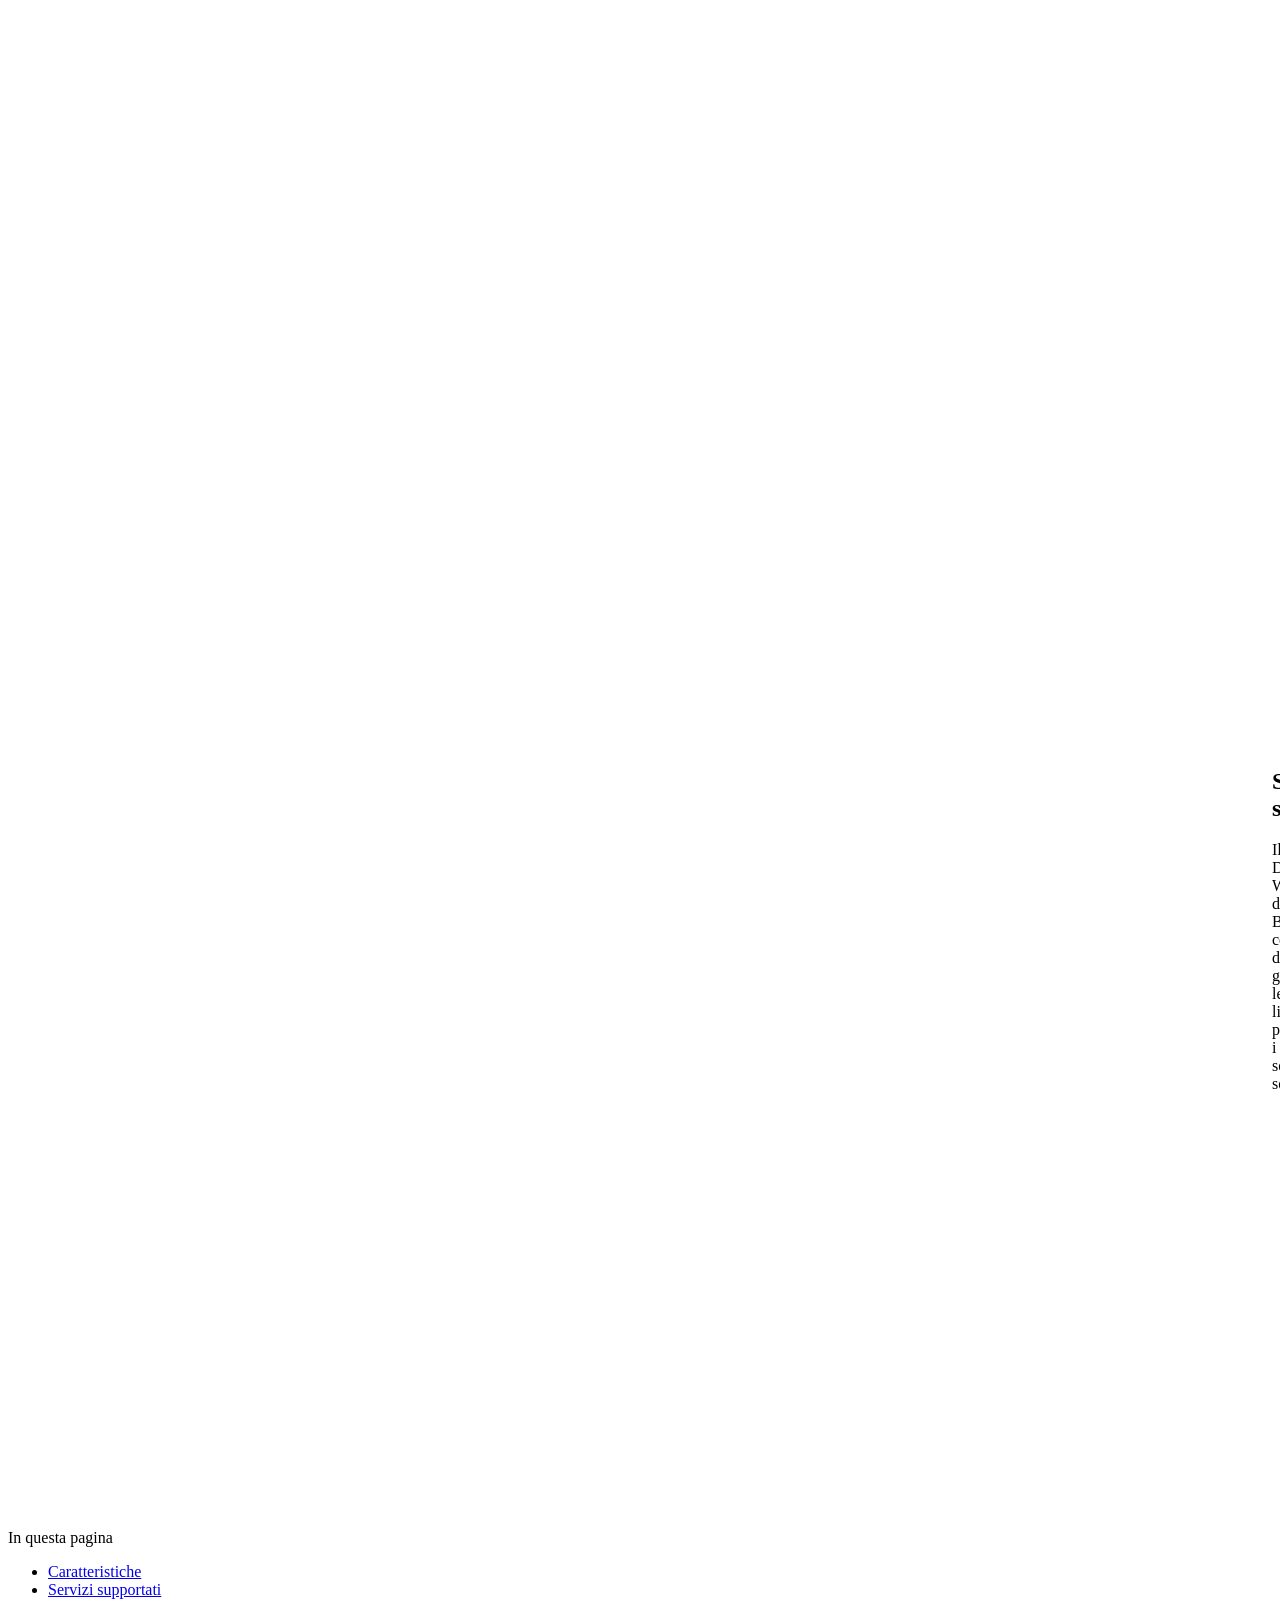
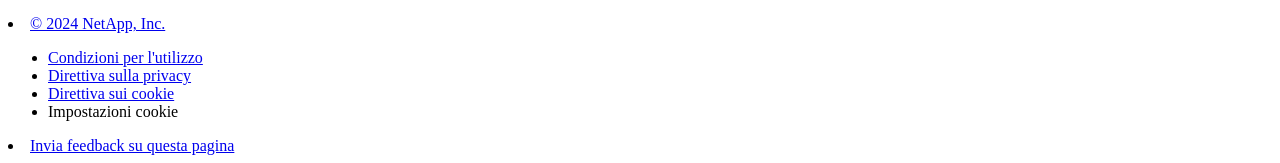
==== commit 63218bd5: "Built from 4f8fc67 NetAppDocs/netappdocs-build@b78b65c3d71277b9e246d7046c70cc524d041651" ====
--- a/concept-digital-wallet.html
+++ b/concept-digital-wallet.html
@@ -22,15 +22,13 @@
 
   <!-- RSS Feed --><link rel="alternate" type="application/rss+xml" title="NetApp Documentation" href="/it-it/bluexp-digital-wallet/feed.xml"><!-- CSS Definitions: NetApp CSS should be defined after generic css -->
 
-  <!-- Elastic Search -->
-  <link rel="stylesheet" href="//cdn.jsdelivr.net/searchkit/0.10.0/theme.css">
 
   <!-- Combined CSS -->
-  <link rel="stylesheet" type="text/css" href="/it-it/bluexp-digital-wallet/css/netappdocs.css">
-
-  
-  <link rel="stylesheet" href="/it-it/bluexp-digital-wallet/css/landing-page.css" type="text/css">
-  <link rel="stylesheet" href="/it-it/bluexp-digital-wallet/css/tabbed-blocks.css" type="text/css">
+  <link rel="stylesheet" type="text/css" href="/it-it/bluexp-digital-wallet/css/ie-netappdocs.css">
+
+  
+  <link rel="stylesheet" href="/it-it/bluexp-digital-wallet/css/ie-landing-page.css" type="text/css">
+  <link rel="stylesheet" href="/it-it/bluexp-digital-wallet/css/ie-tabbed-blocks.css" type="text/css">
   <!-- Canonical url -->
   <link rel="canonical" href="https://docs.netapp.com/it-it/bluexp-digital-wallet/concept-digital-wallet.html" />
   <link rel="alternate" hreflang="x-default" href="https://docs.netapp.com/us-en/bluexp-digital-wallet/concept-digital-wallet.html" />
@@ -43,114 +41,48 @@
   <link rel="alternate" hreflang="de" href="https://docs.netapp.com/de-de/bluexp-digital-wallet/concept-digital-wallet.html" />
   <link rel="alternate" hreflang="es" href="https://docs.netapp.com/es-es/bluexp-digital-wallet/concept-digital-wallet.html" />
   <link rel="alternate" hreflang="fr" href="https://docs.netapp.com/fr-fr/bluexp-digital-wallet/concept-digital-wallet.html" />
-  <link rel='stylesheet' href='/it-it/bluexp-digital-wallet/css/na-feature.css' type='text/css'><!-- Top level site integrations --><script>
-    function addAdobeLaunch(adobeId) {
-      var head = document.getElementsByTagName('head')[0];
-      var adobe = document.createElement("script");
-      adobe.type = "text/plain";
-      adobe.className = "optanon-category-C0002";
-      adobe.src = "//assets.adobedtm.com/60287eadf1ee/c284da483c83/"+adobeId+".min.js";
-      head.appendChild(adobe);
-    }
-
-    function addGoogleAnalytics(gtagId) {
-      var google = document.createElement("script");
-      google.type = "text/plain";
-      google.className = "optanon-category-C0002";
-      google.src = "https://www.googletagmanager.com/gtag/js?id="+gtagId;
-      var head = document.getElementsByTagName('head')[0];
-      head.appendChild(google);
-
-      window.dataLayer = window.dataLayer || [];
-      function gtag(){dataLayer.push(arguments);}
-      gtag('js', new Date());
-      gtag('config', gtagId);
-    }
-
-    function addConsent(consentId) {
-      var head = document.getElementsByTagName('head')[0];
-      var onetrustConsent = document.createElement("script");
-      onetrustConsent.type = "text/javascript";
-      onetrustConsent.src = "https://cdn.cookielaw.org/consent/"+consentId+"/OtAutoBlock.js";
-      head.appendChild(onetrustConsent);
-
-      var onetrustScript = document.createElement("script");
-      onetrustScript.type = "text/javascript";
-      onetrustScript.src = "https://cdn.cookielaw.org/scripttemplates/otSDKStub.js";
-      onetrustScript.charset = "UTF-8";
-      onetrustScript.dataset.documentLanguage = "true";
-      onetrustScript.dataset.domainScript = consentId;
-      head.appendChild(onetrustScript);
-    }addConsent("72570c5c-fe30-465f-b0e0-b77f7fb4ae34");
-    addAdobeLaunch("launch-e9ff3acac59f");
-    addGoogleAnalytics("UA-81697994-3");function OptanonWrapper() { }
+  <!-- Top level site integrations -->
+<script type="text/javascript" src="https://cdn.cookielaw.org/consent/72570c5c-fe30-465f-b0e0-b77f7fb4ae34/OtAutoBlock.js"></script>
+    <script type="text/javascript" src="https://cdn.cookielaw.org/scripttemplates/otSDKStub.js" charset="UTF-8" data-document-language="true" data-domain-script="72570c5c-fe30-465f-b0e0-b77f7fb4ae34"></script>
+    <script type="text/javascript">function OptanonWrapper() { }</script>
+    <script type="text/plain" class="optanon-category-C0002" src="https://assets.adobedtm.com/60287eadf1ee/c284da483c83/launch-e9ff3acac59f.min.js"></script>
+    <script class="optanon-category-C0001">(function(w,d,s,l,i){w[l]=w[l]||[];w[l].push({'gtm.start':
+        new Date().getTime(),event:'gtm.js'});var f=d.getElementsByTagName(s)[0],
+        j=d.createElement(s),dl=l!='dataLayer'?'&l='+l:'';j.setAttributeNode(d.createAttribute('data-ot-ignore'));j.setAttribute('class','optanon-category-C0001');j.async=true;
+        j.src='https://www.googletagmanager.com/gtm.js?id='+i+dl+'';f.parentNode.insertBefore(j,f);
+        })(window,document,'script','dataLayer','GTM-MD73T9M');</script>
+
+  <script src="https://cdnjs.cloudflare.com/ajax/libs/jquery/2.1.4/jquery.min.js"></script>
+  
+  <script>
+    $(document).ready(function() {
+      const MASTHEAD_OFFSET = 65;
+      const SECTIONS = $("main h2, main h3");
+      // PAGE NAV - Init
+      if (SECTIONS.length == 0) {
+        // remove if there is no elements
+        /*
+        $("#ie-right-navbar").remove();
+        $("#ie-right-navbar-collapse").remove();
+        */
+      } else {
+        $(".page-nav-title").css('display', 'block');
+        for (var i = 0; i < SECTIONS.length; i++) {
+          var sectionId = $(SECTIONS[i]).attr('id');
+          var sectionName = $(SECTIONS[i]).text();
+          var subClass = $(SECTIONS[i]).is("h3") ? ' page-nav__sublink' : '';
+          $("#page-menu").append('<li class="page-nav-item"><a href="#' + sectionId + '" class="page-nav__link' + subClass + '">' + sectionName + '</a></li>');
+        }
+      }
+    });
   </script>
-  <script src="https://cdnjs.cloudflare.com/ajax/libs/jquery/2.1.4/jquery.min.js"></script>
+  
   <script src="https://cdnjs.cloudflare.com/ajax/libs/jquery-cookie/1.4.1/jquery.cookie.min.js"></script>
 
   <!-- Used for Product Family Page Sidebar Visibility --><!-- Used to import Promise for IE. Required for SearchKit -->
-  <script src="https://cdnjs.cloudflare.com/ajax/libs/bluebird/3.3.5/bluebird.min.js"></script><script src='/it-it/bluexp-digital-wallet/js/na-search.js'></script><script src='/it-it/bluexp-digital-wallet/js/na-pagenav.js'></script><script src='/it-it/bluexp-digital-wallet/js/na-utility.js'></script>
- <!--  
-  <link rel='stylesheet' href='/it-it/bluexp-digital-wallet/css/prism.css' type='text/css'>
-  <link rel='stylesheet' href='/it-it/bluexp-digital-wallet/css/prism-netapp.css' type='text/css'>
- -->
-
-  <!-- <script src='/it-it/bluexp-digital-wallet/js/na-utility.js'></script> -->
-  <script src='/it-it/bluexp-digital-wallet/js/clouddocs.js'></script>
-  <script src='/it-it/bluexp-digital-wallet/js/jquery.navgoco.min.js'></script>
-  <script src="https://maxcdn.bootstrapcdn.com/bootstrap/3.3.7/js/bootstrap.min.js" integrity="sha384-Tc5IQib027qvyjSMfHjOMaLkfuWVxZxUPnCJA7l2mCWNIpG9mGCD8wGNIcPD7Txa" crossorigin="anonymous"></script>
-  <!-- <script src='/it-it/bluexp-digital-wallet/js/toc.js'></script> -->
-  <!-- <script src='/it-it/bluexp-digital-wallet/js/customscripts.js'></script> --><script>
-      $(document).ready(function() {
-          
-          var collapseOnInit = true;
-          
-
-          var navSettings = {
-              "caretHtml": '',
-              "accordion": collapseOnInit,
-              "openClass": 'active', // open
-              "save": false, // leave false or nav highlighting doesn't work right
-              "cookie": {
-                  "name": 'navgoco',
-                  "expires": false,
-                  "path": '/'
-              },
-              "slide": {
-                  "duration": 400,
-                  "easing": 'swing'
-              }
-          };
-
-          // Initialize navgoco with default options
-          $("#mysidebar").navgoco(navSettings);
-          
-
-          $("#collapseAll").click(function(e) {
-              e.preventDefault();
-              $("#mysidebar").navgoco('toggle', false);
-          });
-
-          $("#expandAll").click(function(e) {
-              e.preventDefault();
-              $("#mysidebar").navgoco('toggle', true);
-          });
-
-          $(".sidebar-nav-container").on("scroll", function() {
-            $.cookie("sidebarScroll", $(".sidebar-nav-container").scrollTop(), {
-              path    : "/it-it/bluexp-digital-wallet"  
-            });
-          });
-          $(function() {
-            if ($.cookie("sidebarScroll")) {
-              $(".sidebar-nav-container").scrollTop($.cookie("sidebarScroll"));
-            }
-          });
-
-      });
-
-  </script>
-  <script>
+  <script src="https://cdnjs.cloudflare.com/ajax/libs/bluebird/3.3.5/bluebird.min.js"></script><script src='/it-it/bluexp-digital-wallet/js/na-search.js'></script><script src='/it-it/bluexp-digital-wallet/js/ie-clouddocs.js'></script>
+  <script src="https://maxcdn.bootstrapcdn.com/bootstrap/3.3.7/js/bootstrap.min.js" integrity="sha384-Tc5IQib027qvyjSMfHjOMaLkfuWVxZxUPnCJA7l2mCWNIpG9mGCD8wGNIcPD7Txa" crossorigin="anonymous"></script><script>
+    /*
       $(document).ready(function() {
           $("#tg-sb-link").click(function() {
               $("#tg-sb-sidebar").toggle();
@@ -160,192 +92,592 @@
               $("#tg-sb-icon").toggleClass('fa-toggle-off');
           });
       });
+      */
   </script>
   <script src='/it-it/bluexp-digital-wallet/js/custom-dropdown.js'></script>
   <script src='/it-it/bluexp-digital-wallet/js/FileSaver.min.js'></script>
   <script src='/it-it/bluexp-digital-wallet/js/jszip-utils.min.js'></script>
-  <script src='/it-it/bluexp-digital-wallet/js/jszip.min.js'></script>
-  <!-- <script src='/it-it/bluexp-digital-wallet/js/pdf-ux.js'></script> -->
-</head>
+  <script src='/it-it/bluexp-digital-wallet/js/jszip.min.js'></script><script src='/it-it/bluexp-digital-wallet/js/ie-pdf-ux.js'></script></head>
 
 
   <body class role="document" data-flavor="">
-    <div id="page" class="n-off-canvas-menu">
-      <div class="n-off-canvas-menu__menu"><!--TODO: Add offcanvas code --></div>
-      <div class="n-off-canvas-menu__content-wrap">
-        <header class="site-header" id="banner">
-  
-  <!-- Start Page Toolbar -->
-  
-  <div class="page-nav-toolbar"><div class="page-nav-contribute"><a target="_blank" href="https://github.com/NetAppDocs/bluexp-digital-wallet.it-it/issues/new?template=new-from-page.yml&page-url=https://docs.netapp.com/it-it/bluexp-digital-wallet/concept-digital-wallet.html&page-title=Scopri di più sul portafoglio digitale BlueXP" class="page-nav-contribute-link" role="button"><img src="/it-it/bluexp-digital-wallet/images/discuss-sm.svg" alt="" class="github-icon" />Richiedi modifiche alla documentazione</a><a target="_blank" href="https://github.com/NetAppDocs/bluexp-digital-wallet/blob/main/concept-digital-wallet.adoc" class="page-nav-contribute-link" role="button"><img src="/it-it/bluexp-digital-wallet/images/edit-sm.svg" alt="" class="github-icon" />Modifica questa pagina</a><a target="_blank" href="https://docs.netapp.com/us-en/contribute/" class="page-nav-contribute-link"  ><img src="/it-it/bluexp-digital-wallet/images/article-sm.svg" alt="" class="github-icon" />Scopri come collaborare</a></div>
-    <div class="page-nav-container">
-      <nav class="page-nav-fixed">
-        <div class="page-nav-title">IN QUESTA PAGINA</div>
-        <div class="page-nav-links">
-          <ul class="page-nav-inner" id="page-menu"></ul>
-        </div>
-      </nav>
-    </div>
-  </div>
-  
-  
-  <!-- Start top_hat -->
-  <div class="n-top-hat">
-    <div class="n-container">
-      <div class="n-top-hat__cross-property-nav">
-        <ul class="n-top-hat__list">
-          <li class="n-top-hat__list-item">
-            <a href="https://www.netapp.com/products-a-z/" class="n-top-hat__link">Prodotto e soluzioni</a>
-          </li>
-          <li class="n-top-hat__list-item">
-            <a href="https://www.netapp.com/support-and-training/netapp-university/" class="n-top-hat__link">Supporto e training</a>
-          </li>
-          <li class="n-top-hat__list-item">
-            <a href="https://cloud.netapp.com" class="n-top-hat__link">Cloud Central</a>
-          </li>
-          <li class="n-top-hat__list-item">
-            <a href="https://community.netapp.com/" class="n-top-hat__link">Community</a>
-          </li>
-          <li class="n-top-hat__list-item">
-            <a href="https://blog.netapp.com/" class="n-top-hat__link">Blog</a>
-          </li>
-          <li class="n-top-hat__list-item">
-            <a href="https://customers.netapp.com/en/" class="n-top-hat__link">Testimonianze dei clienti</a>
-          </li>
-        </ul>
-      </div>
-      <div class="n-top-hat__utils">
-        <ul class="n-top-hat__list">
-          <li class="n-top-hat__list-item">
-            <a href="https://www.netapp.com/company/contact-us/" target="_self" class="n-top-hat__link" data-ntap-ui="contact-us">Contatto</a>
-          </li>
-        </ul>
-      </div>
-    </div>
-  </div>
-  <!-- End top_hat -->
-
-  <!-- Start property bar -->
-  <style>
-    .n-property-navigation-bar__menus--desktop-experience .n-menu--mega__default-content__heading span {
-    color: #34B0FF;
-    }
-  </style>
-  <div class="n-property-bar " data-ntap-ui="sticky-nav">
-    <div class="n-property-bar__inner-wrap">
-      <div class="n-property-bar__menu-toggle">
-        <a href="#" class="n-property-bar__menu-toggle-link">
-          <span class="n-property-bar__menu-toggle-text">Menu</span>
-          <svg class="n-icon-bars n-property-bar__menu-toggle-icon" aria-labelledby="title">
-            <title>bars</title>
-            <use xlink:href="/it-it/bluexp-digital-wallet/images/sprite.svg#bars"></use>
-          </svg>
-        </a>
-      </div>
-      <div class="n-property-bar__property-mark ">
-        <a href="https://www.netapp.com" class="n-property-bar__property-link">
-          <div class="n-property-bar__logo">
-            <svg class="n-icon-netapp-mark n-icon-netapp-mark n-property-bar__netapp-mark-icon" aria-labelledby="title">
-              <title>netapp-mark</title>
-              <use xlink:href="/it-it/bluexp-digital-wallet/images/sprite.svg#netapp-mark"></use>
-            </svg>
-            <svg class="n-icon-netapp-logo n-property-bar__logo-svg" aria-labelledby="title">
-              <title>netapp-logo</title>
-              <use xlink:href="/it-it/bluexp-digital-wallet/images/sprite.svg#netapp-logo"></use>
-            </svg>
-          </div>
-        </a>
-      </div>
-
-      
-      
-      
-      <div class="search-property-bar">
-        <div id="search-demo-container" class="searchbox n-property-bar__search">
-          <div id="react-search" 
-          data-search-html="/it-it/bluexp-digital-wallet/search.html"
-          data-type="widget" 
-          data-placeholder="Esplora la documentazione"
-          data-no-results-found="Nessun risultato per {query}"
-          data-did-you-mean="Cerca {suggestion}."
-          data-no-results-found-did-you-mean="Nessun risultato per {query}. Intendi {suggestion}?"
-          data-results-found="{hitCount} risultati trovati"
-          data-error-message="Si è verificato un problema durante il recupero dei risultati. Riprova."
-          data-error-reset="Reimposta ricerca"
-          data-sk-es-pf-indexes=""
-          data-flavor=""></div>
-          <button class="n-property-bar__search-toggle-button" type="button">
-            <svg class="n-icon-search n-property-bar__search-toggle-button-icon" aria-labelledby="title">
-              <title>search</title>
-              <use xmlns:xlink="http://www.w3.org/1999/xlink" xlink:href="/it-it/bluexp-digital-wallet/images/sprite.svg#search"></use>
-            </svg>
-          </button>
-        </div>
-      </div>
-      
-    </div>
-  </div>
-  <div class="n-property-bar__toolbar">
-    <!-- Start Language Selector --><div id="language-dropdown" class="custom-dropdown custom-dropdown-lang">
-      <div class="custom-dropdown-select custom-dropdown-select-lang">
-      <span class="lang-name">Italiano</span>
-          <svg class="n-globe__icon" aria-labelledby="title">
-            <title>globe</title>
-            <use xmlns:xlink="http://www.w3.org/1999/xlink" xlink:href="/it-it/bluexp-digital-wallet/images/sprite.svg#globe"></use>
-          </svg>
-        </button>
-      </div>
-
-      <ul class="custom-dropdown-menu"><li>
-          <a href="https://docs.netapp.com/it-it/bluexp-digital-wallet/concept-digital-wallet.html" target="_self"><span translate="no" class="notranslate">Italiano</span></a>
-        </li><li>
-          <a href="https://docs.netapp.com/us-en/bluexp-digital-wallet/concept-digital-wallet.html" target="_self"><span translate="no" class="notranslate">English</span></a>
-        </li><li>
-          <a href="https://docs.netapp.com/ja-jp/bluexp-digital-wallet/concept-digital-wallet.html" target="_self"><span translate="no" class="notranslate">日本語</span></a>
-        </li><li>
-          <a href="https://docs.netapp.com/ko-kr/bluexp-digital-wallet/concept-digital-wallet.html" target="_self"><span translate="no" class="notranslate">한국어</span></a>
-        </li><li>
-          <a href="https://docs.netapp.com/zh-cn/bluexp-digital-wallet/concept-digital-wallet.html" target="_self"><span translate="no" class="notranslate">简体中文</span></a>
-        </li><li>
-          <a href="https://docs.netapp.com/zh-tw/bluexp-digital-wallet/concept-digital-wallet.html" target="_self"><span translate="no" class="notranslate">繁體中文</span></a>
-        </li><li>
-          <a href="https://docs.netapp.com/de-de/bluexp-digital-wallet/concept-digital-wallet.html" target="_self"><span translate="no" class="notranslate">Deutsch</span></a>
-        </li><li>
-          <a href="https://docs.netapp.com/es-es/bluexp-digital-wallet/concept-digital-wallet.html" target="_self"><span translate="no" class="notranslate">Español</span></a>
-        </li><li>
-          <a href="https://docs.netapp.com/fr-fr/bluexp-digital-wallet/concept-digital-wallet.html" target="_self"><span translate="no" class="notranslate">Français</span></a>
-        </li></ul>
-    </div>
-    <!-- End Language Selector -->
-
-    <div class="n-property-bar__cta"></div>
-  </div>
-  <!-- End property bar -->
-</header>
-
+    <div class="skip-to-main">
+      <a href="#main" >Skip to main content</a>
+    </div><noscript><iframe src="https://www.googletagmanager.com/ns.html?id=GTM-MD73T9M"
+      height="0" width="0" style="display:none;visibility:hidden"></iframe></noscript><div id="page" class="">
+      <div id="ie-phone-menu" class=""></div>
+      <div id="ie-content-wrap" class="">
+        <nav id="ie-new-header">
+    <ul>
+        <li id="ie-phone-menu-button">
+            <a href="#">
+                <image id="" src="/it-it/bluexp-digital-wallet/images/hamburger.svg" alt="menu" />
+            </a>
+        </li>
+
+        <li>
+            <a href="https://www.netapp.com/it">
+                <image id="ie-header-logo" src="/it-it/bluexp-digital-wallet/images/netapp_logo.svg" alt="netapp" />
+            </a>
+        </li>
+        <li id="ie-header-docs">
+            <a href="https://www.netapp.com/it/support-and-training/documentation/">Documenti</a>
+        </li>
+
+        <!-- Empty container to push header left with or without lang selector -->
+        <li id="empty-container" style="margin-left: auto">
+        </li>
+        <!-- Start Language Selector --><li id="ie-language-dropdown">
+            <div id="language-dropdown" class="custom-dropdown custom-dropdown-lang">
+                <div class="custom-dropdown-select custom-dropdown-select-lang">
+                    <img src="/it-it/bluexp-digital-wallet/images/language_white_24dp.svg" class="n-globe__icon" />
+                    <span class="lang-name">Italiano</span>
+                    <img src="/it-it/bluexp-digital-wallet/images/dropdown-arrow.svg" alt="" class="custom-icon chevrondown header invisible" />
+                    <img src="/it-it/bluexp-digital-wallet/images/dropdown-arrow.svg" alt="" class="custom-icon chevronup header" />
+                    </button>
+                </div>
+
+                <ul class="custom-dropdown-menu"><li>
+                        <a href="https://docs.netapp.com/it-it/bluexp-digital-wallet/concept-digital-wallet.html"
+                            target="_self"><span translate="no" class="notranslate">Italiano</span></a>
+                    </li><li>
+                        <a href="https://docs.netapp.com/us-en/bluexp-digital-wallet/concept-digital-wallet.html"
+                            target="_self"><span translate="no" class="notranslate">English</span></a>
+                    </li><li>
+                        <a href="https://docs.netapp.com/ja-jp/bluexp-digital-wallet/concept-digital-wallet.html"
+                            target="_self"><span translate="no" class="notranslate">日本語</span></a>
+                    </li><li>
+                        <a href="https://docs.netapp.com/ko-kr/bluexp-digital-wallet/concept-digital-wallet.html"
+                            target="_self"><span translate="no" class="notranslate">한국어</span></a>
+                    </li><li>
+                        <a href="https://docs.netapp.com/zh-cn/bluexp-digital-wallet/concept-digital-wallet.html"
+                            target="_self"><span translate="no" class="notranslate">简体中文</span></a>
+                    </li><li>
+                        <a href="https://docs.netapp.com/zh-tw/bluexp-digital-wallet/concept-digital-wallet.html"
+                            target="_self"><span translate="no" class="notranslate">繁體中文</span></a>
+                    </li><li>
+                        <a href="https://docs.netapp.com/de-de/bluexp-digital-wallet/concept-digital-wallet.html"
+                            target="_self"><span translate="no" class="notranslate">Deutsch</span></a>
+                    </li><li>
+                        <a href="https://docs.netapp.com/es-es/bluexp-digital-wallet/concept-digital-wallet.html"
+                            target="_self"><span translate="no" class="notranslate">Español</span></a>
+                    </li><li>
+                        <a href="https://docs.netapp.com/fr-fr/bluexp-digital-wallet/concept-digital-wallet.html"
+                            target="_self"><span translate="no" class="notranslate">Français</span></a>
+                    </li></ul>
+            </div>
+            </li>
+        <!-- End Language Selector -->
+
+
+        <li id="ie-allnetapp">
+            <div id="allnetapp-dropdown" class="custom-dropdown custom-dropdown-allnetapp">
+                <div class="custom-dropdown-select custom-dropdown-select-allnetapp">
+                    <img src="/it-it/bluexp-digital-wallet/images/apps_white_24dp.svg" alt="" class="allnetapp-icon" />
+                    <span class="allnetapp-name">Tutto NetApp</span>
+                    <img src="/it-it/bluexp-digital-wallet/images/dropdown-arrow.svg" alt="" class="custom-icon chevrondown header invisible" />
+                    <img src="/it-it/bluexp-digital-wallet/images/dropdown-arrow.svg" alt="" class="custom-icon chevronup header" />
+                    </button>
+                </div>
+
+                <ul class="custom-dropdown-menu allnetapp-dropdown">
+                    <li>
+                        <a href="https://bluexp.netapp.com/"
+                            target="_self"><span translate="no" class="notranslate">BlueXP</span></a>
+                    </li>
+                    <li>
+                        <a href="https://mysupport.netapp.com/site/"
+                            target="_self"><span translate="no" class="notranslate">Supporto</span></a>
+                    </li>
+                    <li>
+                        <a href="https://kb.netapp.com/"
+                            target="_self"><span translate="no" class="notranslate">Knowledge Base</span></a>
+                    </li>
+                    <li>
+                        <a href="https://www.netapp.com/it/support-and-training/netapp-learning-services/"
+                            target="_self"><span translate="no" class="notranslate">Training</span></a>
+                    </li>
+                </ul>
+            </div>
+
+        </li>
+
+    </ul>
+</nav>
 
         <main id="n-main-content" class="n-main-content">
           <!-- Start Documentation Content -->
 <div class="ie-main">
-  <!-- Sidebar Column -->
-  
-  <div class="col-md-3" id="sidebar-height">
-      <button id="btn-sidebar-collapse" onclick="hideSidebar()"><img src="/it-it/bluexp-digital-wallet/images/collapse.png" alt="Comprimi pannello di navigazione"></button>
-      <div class="n-pdf-header">
-  <a id="toggleButtonPdf" class="n-pdf-button" type="button">
-    <img src="/it-it/bluexp-digital-wallet/images/pdf.png" alt="" width="16" height="16"/>PDF disponibili<span>
-    </span>
-  </a>
-</div>
-<div class="n-pdf-body-container">
-  <ul id="toggleContainerPdf" class="n-pdf-body" style="display:none;"><li class="pdf-ux-container">
+
+<div id="ie-new-sidebar-collapse" style="display: none">
+    <img id="sidebar-expand" class="ie-searchbox-icon" src="/it-it/bluexp-digital-wallet/images/double_arrow.svg" alt="" />
+</div>
+<div id="ie-new-sidebar">
+    <div id="ie-product-identity-lockup">
+        <div id="sidebar-collapse" class="">
+            <img src="/it-it/bluexp-digital-wallet/images/double_arrow.svg" alt="" />
+        </div>
+        <div id="ie-breadcrumb" class="">
+  <ul class="ie-breadcrumb">
+    <li class="">
+      <a href="https://docs.netapp.com">Tutti i documenti</a>
+    </li>
+    
+    
+    <li class="">
+      <a href="https://docs.netapp.com/us-en/cloud/">Documentazione Cloud</a>
+    </li>
+    
+
+    
+    <li class="">
+      <a href="https://docs.netapp.com/it-it/bluexp-family/">
+        BlueXP
+      </a>
+    </li>
+    
+  </ul>
+  
+  <div class="ie-product-name" >
+    <!--<a href="/it-it/bluexp-digital-wallet/">-->
+      BlueXP digital wallet
+    <!--</a>-->
+  </div>
+</div>
+
+            
+
         
         
+
+<div id="ie-searchbox" class="ie-searchbox-sidebar ">
+    <img class="ie-searchbox-icon" src="/it-it/bluexp-digital-wallet/images/loupe.svg" alt=""/>
+    <div id="react-search" 
+        data-search-html="/it-it/bluexp-digital-wallet/search.html" 
+        data-type="widget"
+        data-placeholder="Esplora la documentazione"
+        data-no-results-found="Nessun risultato per {query}"
+        data-did-you-mean="Cerca {suggestion}."
+        data-no-results-found-did-you-mean="Nessun risultato per {query}. Intendi {suggestion}?"
+        data-results-found="{hitCount} risultati trovati"
+        data-error-message="Si è verificato un errore. Riprova."
+        data-error-reset="Reimposta ricerca"
+        data-sk-es-pf-indexes="" 
+        data-flavor="">
+    </div>
+</div>
         
-        <a target="_blank" href="/it-it/bluexp-digital-wallet/pdfs/fullsite-sidebar/Documentazione_del_portafoglio_digitale_BlueXP.pdf" >
-          <img src="/it-it/bluexp-digital-wallet/images/pdf.png" alt="" width="16" height="16"/>PDF del sito di questa documentazione</a>
-
-
+    </div>
+    <div id="ie-new-toc"><script>
+  let sidebarAccordion = true;
+
+  /* specific css rules for Mac */
+  if(navigator.platform.match('Mac') !== null) {
+    document.body.setAttribute('class', 'OSX');
+  }
+
+</script>
+
+<div id="ie-sidebar-container">
+  <ul id="ie-sidebar-list" ><li 
+      data-pdf-exists="true" 
+      data-pdf-filename="Documenti del portafoglio digitale BlueXP"
+      data-li-level="1#" 
+      class="   "
+      dale-page-url="/concept-digital-wallet.html" 
+      dale-entry-url="/index.html" 
+    ><a class="ie-sidebar-menuitem-1 " href="/it-it/bluexp-digital-wallet/index.html">
+        Documenti del portafoglio digitale BlueXP
+      </a></li><li 
+      data-pdf-exists="true" 
+      data-pdf-filename="Note di rilascio"
+      data-li-level="1" 
+      class=" sidebar-folder    "
+      dale-page-url="/concept-digital-wallet.html" 
+      dale-entry-url="" 
+    ><a class="ie-sidebar-menuitem-1  ie-sidebar-button " href="#">
+        <img class="ie-sidebar-icon ie-sidebar-button open" src="/it-it/bluexp-digital-wallet/images/link_expand.svg" alt="" />
+        <img class="ie-sidebar-icon ie-sidebar-button close" src="/it-it/bluexp-digital-wallet/images/link_collapse.svg" alt="" />
+        <!--<div class="" style="display: inline;"> Note di rilascio</div>-->
+         Note di rilascio
+      </a>
+      <ul class="">
+        <li 
+      data-pdf-exists="true" 
+      data-pdf-filename="Novità"
+      data-li-level="2#" 
+      class="   "
+      dale-page-url="/concept-digital-wallet.html" 
+      dale-entry-url="/whats-new.html" 
+    ><a class="ie-sidebar-menuitem-2 " href="/it-it/bluexp-digital-wallet/whats-new.html">
+        Novità
+      </a></li></ul></li><li 
+      data-pdf-exists="true" 
+      data-pdf-filename="Inizia subito"
+      data-li-level="1" 
+      class=" sidebar-folder    "
+      dale-page-url="/concept-digital-wallet.html" 
+      dale-entry-url="" 
+    ><a class="ie-sidebar-menuitem-1  ie-sidebar-button " href="#">
+        <img class="ie-sidebar-icon ie-sidebar-button open" src="/it-it/bluexp-digital-wallet/images/link_expand.svg" alt="" />
+        <img class="ie-sidebar-icon ie-sidebar-button close" src="/it-it/bluexp-digital-wallet/images/link_collapse.svg" alt="" />
+        <!--<div class="" style="display: inline;"> Inizia subito</div>-->
+         Inizia subito
+      </a>
+      <ul class="">
+        <li 
+      data-pdf-exists="true" 
+      data-pdf-filename="Scopri di più sul portafoglio digitale BlueXP"
+      data-li-level="2#" 
+      class="  ie-sidebar-selected    "
+      dale-page-url="/concept-digital-wallet.html" 
+      dale-entry-url="/concept-digital-wallet.html" 
+    ><a class="ie-sidebar-menuitem-2 " href="/it-it/bluexp-digital-wallet/concept-digital-wallet.html">
+        Scopri di più sul portafoglio digitale BlueXP
+      </a></li></ul></li><li 
+      data-pdf-exists="true" 
+      data-pdf-filename="Utilizza il portafoglio digitale BlueXP"
+      data-li-level="1" 
+      class=" sidebar-folder    "
+      dale-page-url="/concept-digital-wallet.html" 
+      dale-entry-url="" 
+    ><a class="ie-sidebar-menuitem-1  ie-sidebar-button " href="#">
+        <img class="ie-sidebar-icon ie-sidebar-button open" src="/it-it/bluexp-digital-wallet/images/link_expand.svg" alt="" />
+        <img class="ie-sidebar-icon ie-sidebar-button close" src="/it-it/bluexp-digital-wallet/images/link_collapse.svg" alt="" />
+        <!--<div class="" style="display: inline;"> Utilizza il portafoglio digitale BlueXP</div>-->
+         Utilizza il portafoglio digitale BlueXP
+      </a>
+      <ul class="">
+        <li 
+      data-pdf-exists="true" 
+      data-pdf-filename="Gestire le licenze per Cloud Volumes ONTAP"
+      data-li-level="2" 
+      class=" sidebar-folder    "
+      dale-page-url="/concept-digital-wallet.html" 
+      dale-entry-url="" 
+    ><a class="ie-sidebar-menuitem-2  ie-sidebar-button " href="#">
+        <img class="ie-sidebar-icon ie-sidebar-button open" src="/it-it/bluexp-digital-wallet/images/link_expand.svg" alt="" />
+        <img class="ie-sidebar-icon ie-sidebar-button close" src="/it-it/bluexp-digital-wallet/images/link_collapse.svg" alt="" />
+        <!--<div class="" style="display: inline;"> Gestire le licenze per Cloud Volumes ONTAP</div>-->
+         Gestire le licenze per Cloud Volumes ONTAP
+      </a>
+      <ul class="">
+        <li 
+      data-pdf-exists="true" 
+      data-pdf-filename="Licenze basate sulla capacità"
+      data-li-level="3#" 
+      class="   "
+      dale-page-url="/concept-digital-wallet.html" 
+      dale-entry-url="/task-manage-capacity-licenses.html" 
+    ><a class="ie-sidebar-menuitem-3 " href="/it-it/bluexp-digital-wallet/task-manage-capacity-licenses.html">
+        Licenze basate sulla capacità
+      </a></li><li 
+      data-pdf-exists="true" 
+      data-pdf-filename="Licenze basate su nodo"
+      data-li-level="3#" 
+      class="   "
+      dale-page-url="/concept-digital-wallet.html" 
+      dale-entry-url="/task-manage-node-based-licenses.html" 
+    ><a class="ie-sidebar-menuitem-3 " href="/it-it/bluexp-digital-wallet/task-manage-node-based-licenses.html">
+        Licenze basate su nodo
+      </a></li></ul></li><li 
+      data-pdf-exists="true" 
+      data-pdf-filename="Gestire le licenze per i servizi dati BlueXP"
+      data-li-level="2#" 
+      class="   "
+      dale-page-url="/concept-digital-wallet.html" 
+      dale-entry-url="/task-manage-data-services-licenses.html" 
+    ><a class="ie-sidebar-menuitem-2 " href="/it-it/bluexp-digital-wallet/task-manage-data-services-licenses.html">
+        Gestire le licenze per i servizi dati BlueXP
+      </a></li><li 
+      data-pdf-exists="true" 
+      data-pdf-filename="Gestisci abbonamenti E contratti PAYGO"
+      data-li-level="2#" 
+      class="   "
+      dale-page-url="/concept-digital-wallet.html" 
+      dale-entry-url="/task-manage-subscriptions.html" 
+    ><a class="ie-sidebar-menuitem-2 " href="/it-it/bluexp-digital-wallet/task-manage-subscriptions.html">
+        Gestisci abbonamenti E contratti PAYGO
+      </a></li><li 
+      data-pdf-exists="true" 
+      data-pdf-filename="Gestire gli abbonamenti Keystone"
+      data-li-level="2#" 
+      class="   "
+      dale-page-url="/concept-digital-wallet.html" 
+      dale-entry-url="/task-manage-keystone.html" 
+    ><a class="ie-sidebar-menuitem-2 " href="/it-it/bluexp-digital-wallet/task-manage-keystone.html">
+        Gestire gli abbonamenti Keystone
+      </a></li><li 
+      data-pdf-exists="true" 
+      data-pdf-filename="Gestione delle licenze per cluster ONTAP on-premise"
+      data-li-level="2#" 
+      class="   "
+      dale-page-url="/concept-digital-wallet.html" 
+      dale-entry-url="/task-manage-on-prem-clusters.html" 
+    ><a class="ie-sidebar-menuitem-2 " href="/it-it/bluexp-digital-wallet/task-manage-on-prem-clusters.html">
+        Gestione delle licenze per cluster ONTAP on-premise
+      </a></li></ul></li><li 
+      data-pdf-exists="true" 
+      data-pdf-filename="Conoscenza e supporto"
+      data-li-level="1" 
+      class=" sidebar-folder    "
+      dale-page-url="/concept-digital-wallet.html" 
+      dale-entry-url="" 
+    ><a class="ie-sidebar-menuitem-1  ie-sidebar-button " href="#">
+        <img class="ie-sidebar-icon ie-sidebar-button open" src="/it-it/bluexp-digital-wallet/images/link_expand.svg" alt="" />
+        <img class="ie-sidebar-icon ie-sidebar-button close" src="/it-it/bluexp-digital-wallet/images/link_collapse.svg" alt="" />
+        <!--<div class="" style="display: inline;"> Conoscenza e supporto</div>-->
+         Conoscenza e supporto
+      </a>
+      <ul class="">
+        <li 
+      data-pdf-exists="true" 
+      data-pdf-filename="Registrati per ricevere assistenza"
+      data-li-level="2#" 
+      class="   "
+      dale-page-url="/concept-digital-wallet.html" 
+      dale-entry-url="/task-support-registration.html" 
+    ><a class="ie-sidebar-menuitem-2 " href="/it-it/bluexp-digital-wallet/task-support-registration.html">
+        Registrati per ricevere assistenza
+      </a></li><li 
+      data-pdf-exists="true" 
+      data-pdf-filename="Richiedi assistenza"
+      data-li-level="2#" 
+      class="   "
+      dale-page-url="/concept-digital-wallet.html" 
+      dale-entry-url="/task-get-help.html" 
+    ><a class="ie-sidebar-menuitem-2 " href="/it-it/bluexp-digital-wallet/task-get-help.html">
+        Richiedi assistenza
+      </a></li></ul></li><li 
+      data-pdf-exists="true" 
+      data-pdf-filename="Note legali"
+      data-li-level="1#" 
+      class="   "
+      dale-page-url="/concept-digital-wallet.html" 
+      dale-entry-url="/legal-notices.html" 
+    ><a class="ie-sidebar-menuitem-1 " href="/it-it/bluexp-digital-wallet/legal-notices.html">
+        Note legali
+      </a></li></ul>
+</div>
+<script>
+
+  $(".ie-sidebar-button").click(function (e) {
+    e.preventDefault();
+    e.stopPropagation();
+
+    expandedLI = $('li.ie-sidebar-expand')
+
+    const li = $(this).closest("li");
+
+    const parentsLI = $(li).parents('li');
+
+    expandedLI.map(element => {
+      if (sidebarAccordion && !li.hasClass('ie-sidebar-expand') && jQuery.inArray(expandedLI[element], parentsLI) == -1) {
+        $(expandedLI[element]).toggleClass('ie-sidebar-expand');
+        $(expandedLI[element]).children("ul").animate({ height: 'toggle' }, 400, function () {
+          $(li).children("ul").toggleClass('ie-sidebar-open');
+
+        })
+      }
+
+    })
+
+    $(li).toggleClass('ie-sidebar-expand');
+    $(li).children("ul").animate({ height: 'toggle' }, 400, function () {
+      $(li).children("ul").toggleClass('ie-sidebar-open');
+    })
+  });
+
+
+  
+    $("li.ie-sidebar-selected").parents('ul').toggleClass("ie-sidebar-open");
+    $("li.ie-sidebar-selected").toggleClass("ie-sidebar-expand")
+    $("ul.ie-sidebar-open").parent().toggleClass("ie-sidebar-expand");
+    $("li.ie-sidebar-selected").children('ul').toggleClass("ie-sidebar-open")
+  
+  
+</script>
+    </div>
+</div>
+<script>
+
+    
+    let sidebarScrollTopPosition = 0;
+    $("#ie-new-toc").on("scroll", function () {
+        if (sidebarScrollTopPosition == 0) {
+            $.cookie("sidebarScroll", $("#ie-new-toc").scrollTop(), {
+                path: "/it-it/bluexp-digital-wallet"
+            });
+        }
+
+        if ($("#ie-new-toc").scrollTop() > 0) {
+            $('#ie-product-identity-lockup').addClass('ie-addShadow');
+        } else {
+            $('#ie-product-identity-lockup').removeClass('ie-addShadow');
+        }
+    });
+
+    $(function () {
+        if ($.cookie("sidebarScroll")) {
+            $("#ie-new-toc").scrollTop($.cookie("sidebarScroll"));
+        }
+    });
+
+    function setSidebarBottom() {
+        const footerGap = PXinViewport($(".n-footer"));
+        document.getElementById("ie-new-sidebar").style.bottom = Math.max(0, footerGap) + "px";
+    }
+
+    window.onscroll = () => {
+        setSidebarBottom();
+    };
+
+    $("#sidebar-collapse").click(function (e) {
+        const sidebarWidth = $("#ie-new-sidebar").width() - $("#ie-new-sidebar-collapse").width();
+        e.preventDefault();
+        const width = $(".ie-content-pane").width();
+        const marginLeft = parseInt($(".ie-content-pane").css('marginLeft'));
+
+        if ($.cookie("sidebarScroll")) {
+            sidebarScrollTopPosition = $.cookie("sidebarScroll");
+        }
+
+        $("#ie-new-sidebar").animate({ width: 'toggle' }, 350, function () {
+            $("#ie-new-sidebar-collapse").show();
+            $("#ie-new-sidebar").removeClass("open")
+            $("#ie-new-sidebar").addClass("close")
+            $("#ie-new-sidebar").removeAttr("style")
+        });
+        $(".ie-content-pane").animate({ width: (width + sidebarWidth), marginLeft: (marginLeft - sidebarWidth) }, 350, function () {
+            resizeContent()
+        })
+
+    });
+    $("#sidebar-expand").click(function (e) {
+        const sidebarWidth = $("#ie-new-sidebar").width() - $("#ie-new-sidebar-collapse").width();
+        e.preventDefault();
+        const width = $(".ie-content-pane").width();
+        const marginLeft = parseInt($(".ie-content-pane").css('marginLeft'));
+
+        $("#ie-new-sidebar").animate({ width: 'toggle' }, 250, function () {
+            $('#ie-new-sidebar').css('display', 'flex');
+            $("#ie-new-sidebar-collapse").hide();
+            $("#ie-new-sidebar").removeClass("close")
+            $("#ie-new-sidebar").addClass("open")
+            setSidebarBottom();
+
+            if (sidebarScrollTopPosition != 0) {
+                $.cookie("sidebarScroll", sidebarScrollTopPosition, {
+                    path: "/it-it/bluexp-digital-wallet"
+                })
+                $("#ie-new-toc").scrollTop(sidebarScrollTopPosition);
+                sidebarScrollTopPosition = 0;
+            }
+        });
+        $(".ie-content-pane").animate({ width: (width - sidebarWidth), 'marginLeft': (marginLeft + sidebarWidth) }, 250, function () {
+            resizeContent()
+        })
+    });
+    function resizeContent() {
+        const sidebarWidth = $("#ie-new-sidebar").width() - $("#ie-new-sidebar-collapse").width();
+        const rightNavbarVisible =  $("#ie-right-navbar").css('display') && $("#ie-right-navbar").css('display') != 'none';
+        const sidebarVisible = $("#ie-new-sidebar").css('display') != 'none';
+        const rightNavbarWidth = $("#ie-right-navbar").width();
+        const rightNavbarCollapseWidth = $("#ie-right-navbar-collapse").width();
+        const rightNavbarCollapseVisible = $("#ie-right-navbar-collapse").css('display') && $("#ie-right-navbar-collapse").css('display') != 'none';
+        
+        if (rightNavbarVisible && sidebarVisible) {
+            $(".ie-content-pane").width(`calc(100% - ${sidebarWidth + rightNavbarWidth}px)`)
+            $(".ie-content-pane").css('marginLeft', `${sidebarWidth}px`)
+        } else if (sidebarVisible) {
+            $(".ie-content-pane").css('marginLeft', `${sidebarWidth}px`)
+            if (rightNavbarCollapseVisible) {
+                $(".ie-content-pane").width(`calc(100% - ${sidebarWidth + rightNavbarCollapseWidth}px)`)
+            } else {
+                $(".ie-content-pane").width(`calc(100% - ${$("#ie-new-sidebar").width()}px)`)
+            }
+
+        } else if (rightNavbarVisible) {
+            $(".ie-content-pane").css('marginLeft', `${$("#ie-new-sidebar-collapse").width()}px`)
+            $(".ie-content-pane").width(`calc(100% - ${rightNavbarWidth}px)`)
+        } else {
+            $(".ie-content-pane").css('marginLeft', `${$("#ie-new-sidebar-collapse").width()}px`)
+            if (rightNavbarCollapseVisible) {
+                $(".ie-content-pane").width(`calc(100% - ${rightNavbarCollapseWidth}px)`);
+            } else {
+                $(".ie-content-pane").width(`calc(100% - ${$("#ie-new-sidebar-collapse").width()}px) `);
+            }
+            
+        }
+    }
+    $(window).on("resize load", function () {
+        setSidebarBottom();
+        resizeContent()
+    });
+
+
+</script>
+
+<div class="ie-content-pane ie-component-detail-content ie-component-detail-content--show-code">
+    <!-- Begin of page container --><article class="page-content" id="main">
+      <!-- include utility.html -->
+      <div class="ie-info-disclaimer">
+    <span>
+      <div class="ie-info-disclaimer-container">
+        <div class="ie-info-disclaimer-icon">
+          <img src="/it-it/bluexp-digital-wallet/images/notification-icons.svg" class="luci-icon" alt="" />
+        </div>
+        <div class="ie-info-disclaimer-content">
+          <span> La versione in lingua italiana fornita proviene da una traduzione automatica. Per eventuali incoerenze, fare riferimento alla versione in lingua inglese. </span>
+        </div>
+        <div style="clear:both;"></div>
+      </div>
+    </span>
+  </div><div class="ie-component-detail-heading-wrap">
+  <h1 class="ie-component-detail-heading">Scopri di più sul portafoglio digitale BlueXP</h1>
+</div>
+
+<div id="ie-byline">
+  
+<div class="page-details">
+    
+        
+            <time datetime="2024-03-07 05:33:58 +0000">03/07/2024</time>
+        
+    
+    
+        <span>Collaboratori
+        </span>
+    
+    
+</div>
+<div class="page-controls">
+    <div id="contribute-dropdown" class="custom-dropdown custom-dropdown-contrib" >
+        <div class="custom-dropdown-select custom-dropdown-select-contrib">
+        <span class="contrib-name"><img src="/it-it/bluexp-digital-wallet/images/discuss-sm.svg" alt="" class="github-icon" />Suggerisci modifiche</span>
+        <img src="/it-it/bluexp-digital-wallet/images/dropdown-arrow.svg" alt="" class="custom-icon chevrondown invisible" />
+        <img src="/it-it/bluexp-digital-wallet/images/dropdown-arrow.svg" alt="" class="custom-icon chevronup" />
+        </div>
+        <ul class="custom-dropdown-menu suggested-changes-dropdown"><li>
+                <a target="_blank" href="https://github.com/NetAppDocs/bluexp-digital-wallet.it-it/issues/new?template=new-from-page.yml&page-url=https://docs.netapp.com/it-it/bluexp-digital-wallet/concept-digital-wallet.html&page-title=Scopri di più sul portafoglio digitale BlueXP" class="page-nav-contribute-link" role="button">Richiedi modifiche alla documentazione</a>
+            </li><li> 
+                <a target="_blank" href="https://github.com/NetAppDocs/bluexp-digital-wallet/blob/main/concept-digital-wallet.adoc" class="page-nav-contribute-link" role="button">Modifica questa pagina</a>
+            </li><li><a target="_blank" href="https://docs.netapp.com/us-en/contribute/" class="page-nav-contribute-link"  >Scopri come collaborare</a></li>
+        </ul>
+    </div>
+    <div id="pdf-control-container">
+        <div class="n-pdf-header">
+            <a id="toggleButtonPdf" class="n-pdf-button" type="button">
+                <img class="adobe-icon" src="/it-it/bluexp-digital-wallet/images/pdf-icon.png" alt="" width="16" height="16"/>PDF<img src="/it-it/bluexp-digital-wallet/images/dropdown-arrow.svg" class="custom-icon" alt="" />
+            </a>
+        </div>
+        <div class="n-pdf-body-container">
+            <ul id="toggleContainerPdf" class="n-pdf-body" style="display:none;"><li class="pdf-ux-container">
+                    
+                    
+                    
+                    <a target="_blank" class="pdf-download-link" href="/it-it/bluexp-digital-wallet/pdfs/fullsite-sidebar/Documentazione_del_portafoglio_digitale_BlueXP.pdf" >
+                    <img src="/it-it/bluexp-digital-wallet/images/pdf-icon.png" alt="" width="16" height="16"/>PDF del sito di questa documentazione</a>
 
 
 
@@ -355,12 +687,37 @@
           
           
           
-          <a target="_blank" 
+          <a target="_blank" class="pdf-download-link"
+            
+              href="/it-it/bluexp-digital-wallet/pdfs/sidebar/Note_di_rilascio.pdf" 
+            
+          >
+            <img src="/it-it/bluexp-digital-wallet/images/pdf-icon.png" alt="" width="16" height="16"/>
+            Note di rilascio
+          </a>
+          
+
+
+        </li>
+      </ul>
+    
+
+  
+
+
+
+    
+      <ul class="subfolders" style="display:none;">
+        <li class="pdf-ux-container">
+          
+          
+          
+          <a target="_blank" class="pdf-download-link"
             
               href="/it-it/bluexp-digital-wallet/pdfs/sidebar/Inizia_subito.pdf" 
             
           >
-            <img src="/it-it/bluexp-digital-wallet/images/pdf.png" alt="" width="16" height="16"/>
+            <img src="/it-it/bluexp-digital-wallet/images/pdf-icon.png" alt="" width="16" height="16"/>
             Inizia subito
           </a>
           
@@ -382,12 +739,12 @@
           
           
           
-          <a target="_blank" 
+          <a target="_blank" class="pdf-download-link"
             
               href="/it-it/bluexp-digital-wallet/pdfs/sidebar/Utilizza_il_portafoglio_digitale_BlueXP.pdf" 
             
           >
-            <img src="/it-it/bluexp-digital-wallet/images/pdf.png" alt="" width="16" height="16"/>
+            <img src="/it-it/bluexp-digital-wallet/images/pdf-icon.png" alt="" width="16" height="16"/>
             Utilizza il portafoglio digitale BlueXP
           </a>
           
@@ -398,12 +755,12 @@
           
           
           
-          <a target="_blank" 
+          <a target="_blank" class="pdf-download-link"
             
               href="/it-it/bluexp-digital-wallet/pdfs/sidebar/Gestire_le_licenze_per_Cloud_Volumes_ONTAP.pdf" 
             
           >
-            <img src="/it-it/bluexp-digital-wallet/images/pdf.png" alt="" width="16" height="16"/>
+            <img src="/it-it/bluexp-digital-wallet/images/pdf-icon.png" alt="" width="16" height="16"/>
             Gestire le licenze per Cloud Volumes ONTAP
           </a>
           
@@ -440,12 +797,12 @@
           
           
           
-          <a target="_blank" 
+          <a target="_blank" class="pdf-download-link"
             
               href="/it-it/bluexp-digital-wallet/pdfs/sidebar/Conoscenza_e_supporto.pdf" 
             
           >
-            <img src="/it-it/bluexp-digital-wallet/images/pdf.png" alt="" width="16" height="16"/>
+            <img src="/it-it/bluexp-digital-wallet/images/pdf-icon.png" alt="" width="16" height="16"/>
             Conoscenza e supporto
           </a>
           
@@ -462,11 +819,11 @@
 
 
 </li></ul>
-  <div class="zip-pdf-link-container" style="display: none;">   
-    <a href="#" id="zipPdf">
-      <img src="/it-it/bluexp-digital-wallet/images/pdf-zip.png" alt="" width="16" height="16"/>
-      <pre>Raccolta di documenti PDF separati<span class="zip-size"></span></pre>
-    </a><div id="zip-link-popup" class="hide">
+            <div class="zip-pdf-link-container" style="display: none;">   
+                <a href="#" id="zipPdf">
+                <img src="/it-it/bluexp-digital-wallet/images/pdf-zip.png" alt="" width="16" height="16"/>
+                <pre>Raccolta di documenti PDF separati<span class="zip-size"></span></pre>
+                </a><div id="zip-link-popup" class="hide">
     <div class="inner-modal">
         <div class="downloading-progress">
             <div class="spinner"></div>
@@ -490,217 +847,55 @@
         $("#zip-link-popup .download-complete").addClass("hide");
     });
 </script></div>
-</div>
+        </div>
+    </div>        
 <script>
-  $("#toggleContainerPdf li.active:last-child").parents('ul.subfolders').toggle('display');
-  $("#toggleButtonPdf").click(function () {
+$("#toggleContainerPdf li.active:last-child").parents('ul.subfolders').toggle('display');
+$("#toggleButtonPdf").on('click', function(e){ 
+    e.stopPropagation();
     $("#toggleContainerPdf").toggle('display');
     $(".n-pdf-body-container .zip-pdf-link-container").toggle('display');
-  });
-</script><div class="prod-nav" id="product-nav">
-  <a target="_self" class="prod-fam-nav" href="https://docs.netapp.com/it-it/cloud-manager-family/"><img src="/it-it/bluexp-digital-wallet/images/left_arrow.png" alt=""><pre>Tutta la documentazione BlueXP</pre></a>
-</div><div class="sidebar-nav-container" id="mysidebardiv">
-  <ul id="mysidebar" class="nav"><li 
-      data-pdf-exists="true" 
-      data-pdf-filename="Documenti del portafoglio digitale BlueXP"
-      data-li-level="1#" 
-      class=" "
-    ><a class="na-navbar-padding" href="/it-it/bluexp-digital-wallet/index.html">
-        Documenti del portafoglio digitale BlueXP
-      </a></li><li 
-      data-pdf-exists="true" 
-      data-pdf-filename="Note di rilascio"
-      data-li-level="1#" 
-      class=" "
-    ><a class="na-navbar-padding" href="/it-it/bluexp-digital-wallet/whats-new.html">
-        Note di rilascio
-      </a></li><li 
-      data-pdf-exists="true" 
-      data-pdf-filename="Inizia subito"
-      data-li-level="1" 
-      class="subfolders "
-    ><a href="#">
-        <div class="na-navbar-padding"> Inizia subito</div>
-      </a>
-      <ul style="display: none;">
-        <li 
-      data-pdf-exists="true" 
-      data-pdf-filename="Scopri di più sul portafoglio digitale BlueXP"
-      data-li-level="2#" 
-      class="  active "
-    ><a class="na-navbar-padding" href="/it-it/bluexp-digital-wallet/concept-digital-wallet.html">
-        Scopri di più sul portafoglio digitale BlueXP
-      </a></li></ul></li><li 
-      data-pdf-exists="true" 
-      data-pdf-filename="Utilizza il portafoglio digitale BlueXP"
-      data-li-level="1" 
-      class="subfolders "
-    ><a href="#">
-        <div class="na-navbar-padding"> Utilizza il portafoglio digitale BlueXP</div>
-      </a>
-      <ul style="display: none;">
-        <li 
-      data-pdf-exists="true" 
-      data-pdf-filename="Gestire le licenze per Cloud Volumes ONTAP"
-      data-li-level="2" 
-      class="subfolders "
-    ><a href="#">
-        <div class="na-navbar-padding"> Gestire le licenze per Cloud Volumes ONTAP</div>
-      </a>
-      <ul style="display: none;">
-        <li 
-      data-pdf-exists="true" 
-      data-pdf-filename="Licenze basate sulla capacità"
-      data-li-level="3#" 
-      class=" "
-    ><a class="na-navbar-padding" href="/it-it/bluexp-digital-wallet/task-manage-capacity-licenses.html">
-        Licenze basate sulla capacità
-      </a></li><li 
-      data-pdf-exists="true" 
-      data-pdf-filename="Licenze basate su nodo"
-      data-li-level="3#" 
-      class=" "
-    ><a class="na-navbar-padding" href="/it-it/bluexp-digital-wallet/task-manage-node-based-licenses.html">
-        Licenze basate su nodo
-      </a></li></ul></li><li 
-      data-pdf-exists="true" 
-      data-pdf-filename="Gestire le licenze per i servizi dati BlueXP"
-      data-li-level="2#" 
-      class=" "
-    ><a class="na-navbar-padding" href="/it-it/bluexp-digital-wallet/task-manage-data-services-licenses.html">
-        Gestire le licenze per i servizi dati BlueXP
-      </a></li><li 
-      data-pdf-exists="true" 
-      data-pdf-filename="Gestisci abbonamenti E contratti PAYGO"
-      data-li-level="2#" 
-      class=" "
-    ><a class="na-navbar-padding" href="/it-it/bluexp-digital-wallet/task-manage-subscriptions.html">
-        Gestisci abbonamenti E contratti PAYGO
-      </a></li><li 
-      data-pdf-exists="true" 
-      data-pdf-filename="Gestire i servizi di abbonamento Keystone"
-      data-li-level="2#" 
-      class=" "
-    ><a class="na-navbar-padding" href="/it-it/bluexp-digital-wallet/task-manage-keystone.html">
-        Gestire i servizi di abbonamento Keystone
-      </a></li><li 
-      data-pdf-exists="true" 
-      data-pdf-filename="Gestione delle licenze per cluster ONTAP on-premise"
-      data-li-level="2#" 
-      class=" "
-    ><a class="na-navbar-padding" href="/it-it/bluexp-digital-wallet/task-manage-on-prem-clusters.html">
-        Gestione delle licenze per cluster ONTAP on-premise
-      </a></li></ul></li><li 
-      data-pdf-exists="true" 
-      data-pdf-filename="Conoscenza e supporto"
-      data-li-level="1" 
-      class="subfolders "
-    ><a href="#">
-        <div class="na-navbar-padding"> Conoscenza e supporto</div>
-      </a>
-      <ul style="display: none;">
-        <li 
-      data-pdf-exists="true" 
-      data-pdf-filename="Registrati per ricevere assistenza"
-      data-li-level="2#" 
-      class=" "
-    ><a class="na-navbar-padding" href="/it-it/bluexp-digital-wallet/task-support-registration.html">
-        Registrati per ricevere assistenza
-      </a></li><li 
-      data-pdf-exists="true" 
-      data-pdf-filename="Richiedi assistenza"
-      data-li-level="2#" 
-      class=" "
-    ><a class="na-navbar-padding" href="/it-it/bluexp-digital-wallet/task-get-help.html">
-        Richiedi assistenza
-      </a></li></ul></li><li 
-      data-pdf-exists="true" 
-      data-pdf-filename="Note legali"
-      data-li-level="1#" 
-      class=" "
-    ><a class="na-navbar-padding" href="/it-it/bluexp-digital-wallet/legal-notices.html">
-        Note legali
-      </a></li></ul>
-</div>
+});
+
+//hide is by clicking outside pdfcontainer
+$(document).on('click', function (e) {
+    if ($('#toggleContainerPdf').is(':visible') && !$('.n-pdf-body-container').is(e.target) && !$('.n-pdf-body-container').has(e.target).length)  {
+        
+        $("#toggleContainerPdf").toggle('display');
+        $(".n-pdf-body-container .zip-pdf-link-container").toggle('display');
+        $("#toggleButtonPdf").removeClass("active");
+    }
+});
+</script>
 <script>
-  window.onscroll = () => {
-    const value = -40 - (document.body.scrollHeight - (window.innerHeight + document.scrollingElement.scrollTop));
-    
-    document.getElementById("sidebar-height").style.bottom = Math.max(0,value) + "px";
-};
+    function getPdfLocation() {
+        const pdfLocation = window.scrollX + document.querySelector('#pdf-control-container').getBoundingClientRect().left
+        if (pdfLocation < 450) {
+            $(".n-pdf-body-container").addClass("block")
+        } else {
+            $(".n-pdf-body-container").removeClass("block")
+        }
+    
+    }
+    $( window ).on( "resize", function() {
+        getPdfLocation()
+} );
 </script>
-<!-- this highlights the active parent class in the navgoco sidebar. this is critical so that the parent expands when you're viewing a page. This must appear below the sidebar code above. Otherwise, if placed inside customscripts.js, the script runs before the sidebar code runs and the class never gets inserted.-->
-<script>$("li.active").parents('li').toggleClass("active");</script>
-<script>$("#mysidebar li.active").parents('ul').css("display","block");</script>
-
-
-  </div>
-  
-
-  <div class="ie-content-pane n-doc__component-detail-content n-doc__component-detail-content--show-code">
-    <!-- Begin of page container --><article class="page-content" id="main">
-      <div class="ie-utility">
-  <button id="btn-sidebar-expand" onclick="showSidebar()"><img src="/it-it/bluexp-digital-wallet/images/expand.png" alt="Espandi pannello di navigazione"></button>
-  <div class="ie-menu">
-    <div class="n-breadcrumb">
-      <ul class="n-breadcrumb__list">
-        <li class="n-breadcrumb__list-item">
-          <a href="https://docs.netapp.com">docs.netapp.com</a>
-        </li>
-        
-        <li class="n-breadcrumb__list-item">
-          <a href="https://docs.netapp.com/us-en/cloud/">Documentazione Cloud</a>
-        </li>
-        
-
-        
-        <li class="n-breadcrumb__list-item">
-          <a href="https://docs.netapp.com/it-it/cloud-manager-family/">BlueXP</a>
-        </li>
-        
-
-        <li class="n-breadcrumb__list-item">
-          <a href="/it-it/bluexp-digital-wallet/">BlueXP&nbsp;digital&nbsp;wallet</a>
-        </li>
-
-      </ul>
-    </div>
-    <div style="clear: both"></div><!-- Main needs to have height -->
-  </div>
-</div>
-
-      <div class="ie-nmt-disclaimer">
-  <span>
-    <div class="ie-nmt-disclaimer-container">
-      <div class="ie-nmt-disclaimer-icon">
-        <svg class="luci-icon" aria-hidden="true">
-          <use xlink:href="/it-it/bluexp-digital-wallet/images/sprite.svg#circle-info">
-        </svg>
-      </div>
-      <div class="ie-nmt-disclaimer-content">
-        <span> La versione in lingua italiana fornita proviene da una traduzione automatica. Per eventuali incoerenze, fare riferimento alla versione in lingua inglese. </span>
-      </div>
-      <div style="clear:both;"></div>
-    </div>
-  </span>
-</div><div class="n-doc__component-detail-heading-wrap">
-  <h1 class="n-doc__component-detail-heading">Scopri di più sul portafoglio digitale BlueXP</h1>
-</div>
-
-
-<p class="page-details">
-  
-    
-    <time datetime="2023-05-24 00:22:56 +0000">05/24/2023</time>
-    
-  
-
-<span>Collaboratori
-</span>
-
-
-</p>
-
+<script>
+    const pdfButtonWidth =  $(".n-pdf-header").width();
+    const pdfMenuWidth = $(".n-pdf-body-container").width();
+    $(".n-pdf-body-container").css('margin-left', `calc(${pdfButtonWidth - pdfMenuWidth}px)`);
+</script>
+</div>
+
+    
+
+</div>
+
+
+
+
+<div class="content-to-index">
 <div id="preamble">
 <div class="sectionbody">
 <div class="paragraph lead">
@@ -723,7 +918,7 @@
 <p>Gestisci gli abbonamenti per PAYGO e i contratti annuali associati al tuo account BlueXP e con Astra Control</p>
 </li>
 <li>
-<p>Gestisci i servizi di abbonamento Keystone per l&#8217;utilizzo con Cloud Volumes ONTAP e richiedi le modifiche alla capacità impegnata</p>
+<p>Gestisci i servizi di iscrizione Keystone per l'utilizzo con i cluster Cloud Volumes ONTAP e ONTAP on-premise e richiede le modifiche alla capacità impegnata</p>
 </li>
 <li>
 <p>Visualizza le informazioni sullo stato dei contratti hardware e software per i cluster ONTAP on-premise</p>
@@ -736,34 +931,233 @@
 <h2 id="servizi-supportati">Servizi supportati</h2>
 <div class="sectionbody">
 <div class="paragraph">
-<p>Il portafoglio digitale BlueXP consente di gestire le licenze per:</p>
+<p>Il Digital Wallet di BlueXP consente di gestire le licenze per i seguenti servizi:</p>
 </div>
 <div class="ulist">
 <ul>
 <li>
-<p>Backup e recovery</p>
+<p><a href="https://docs.netapp.com/us-en/bluexp-backup-recovery/index.html" target="_blank" rel="noopener">"Backup e recovery"</a></p>
 </li>
 <li>
-<p>Classificazione</p>
+<p><a href="https://docs.netapp.com/us-en/bluexp-classification/index.html" target="_blank" rel="noopener">"Classificazione"</a></p>
 </li>
 <li>
-<p>Cloud Volumes ONTAP</p>
+<p><a href="https://docs.netapp.com/us-en/bluexp-cloud-volumes-ontap/index.html" target="_blank" rel="noopener">"Cloud Volumes ONTAP"</a></p>
 </li>
 <li>
-<p>Cluster ONTAP on-premise</p>
+<p><a href="https://docs.netapp.com/us-en/bluexp-disaster-recovery/index.html" target="_blank" rel="noopener">"Disaster recovery"</a> (Solo BYOL)</p>
 </li>
 <li>
-<p>Tiering</p>
+<p><a href="https://docs.netapp.com/us-en/bluexp-ontap-onprem/index.html" target="_blank" rel="noopener">"Cluster ONTAP on-premise"</a></p>
+</li>
+<li>
+<p><a href="https://docs.netapp.com/us-en/bluexp-tiering/index.html" target="_blank" rel="noopener">"Tiering"</a></p>
 </li>
 </ul>
 </div>
 </div>
 </div>
+</div>
+
+
+
 
     </article>
     <!-- Page Container -->
   </div>
 
+  
+  <!-- Start Page Toolbar -->
+<div id="ie-right-navbar-collapse" class="close">
+  <img id="navbar-expand" class="ie-searchbox-icon" src="/it-it/bluexp-digital-wallet/images/double_arrow.svg" alt="" />
+</div>
+<div id="ie-right-navbar" class="open">
+  <div id="right-navbar-collapse">
+    <img src="/it-it/bluexp-digital-wallet/images/double_arrow.svg" alt="" />
+  </div>
+  <div class="page-nav-container">
+    <nav class="page-nav-fixed">
+      <div class="page-nav-title">In questa pagina</div>
+      <div class="page-nav-links">
+        <ul class="page-nav-inner" id="page-menu"></ul>
+      </div>
+    </nav>
+  </div>
+</div>
+
+
+<script>
+  resizeContent();
+  function setRightBarHeight() {
+    var h = 0;
+
+    // header 1
+    h += PXinViewport($('.n-footer'));
+    h += PXinViewport($('#ie-new-header'));
+
+    if ($('#ie-right-navbar').length) {
+      $('#ie-right-navbar').css({ height: `calc(100vh - ${h}px)` });
+    }
+    if ($('.page-nav-links').length) {
+      h += 98;
+      $('.page-nav-links').css({ height: `calc(100vh - ${h}px)` });
+    }
+  }
+
+  $(document).ready(function () {
+    // PAGE NAV - Click
+    const MASTHEAD_OFFSET = 65;
+    const SECTIONS = $("main h2, main h3");
+    let calculateActiveSection = false;
+    setTimeout(() => {
+      calculateActiveSection = true;
+    }, 100)
+
+    $(".page-nav__link").click(function (event) {
+      calculateActiveSection = false;
+      $(".page-nav__link").removeClass('page-nav__link--active');
+      var target = $(event.target);
+      target.addClass('page-nav__link--active');
+      location.hash = event.target.hash;
+      setTimeout(() => {
+        calculateActiveSection = true;
+      }, 100)
+
+    });
+
+    // PAGE NAV - Scroll
+    $(window).on('resize scroll', function () {
+      if (calculateActiveSection) {
+        var activeSection = getActiveSection(SECTIONS, MASTHEAD_OFFSET);
+        if (activeSection) {
+          var activeHref = $(activeSection).attr('id');
+          $(".page-nav__link").removeClass('page-nav__link--active');
+          $("#page-menu a[href=#" + activeHref + "]").addClass('page-nav__link--active');
+          if (location.hash != "#" + activeHref) {
+            if (history.replaceState) {
+              history.replaceState(null, null, "#" + activeHref);
+            }
+          }
+        }
+      }
+    });
+
+    $(".n-pdf-button").click(function () {
+      $(this).toggleClass("active");
+    });
+
+    $.fn.isVisibleAndInViewport = function () {
+      var elementTop = $(this).offset().top;
+      var elementBottom = elementTop + $(this).outerHeight();
+
+      var viewportTop = $(window).scrollTop();
+      var viewportBottom = viewportTop + $(window).height();
+
+      return elementBottom > viewportTop && elementTop < viewportBottom && $(this).is(":visible");
+    };
+
+
+    $(window).on('resize scroll', function () {
+      setRightBarHeight();
+    });
+
+    $(window).trigger('resize');
+
+
+  });
+
+  $("#right-navbar-collapse").click(function (e) {
+    const rightNavbarWidth = $("#ie-right-navbar").width() - $("#ie-right-navbar-collapse").width();
+    e.preventDefault();
+    const width = $(".ie-content-pane").width();
+
+    $("#ie-right-navbar").animate({ width: 'toggle' }, 350, function () {
+      $("#ie-right-navbar-collapse").removeClass("close")
+      $("#ie-right-navbar-collapse").addClass("open")
+      $("#ie-right-navbar").removeClass("open")
+      $("#ie-right-navbar").addClass("close")
+    });
+    $(".ie-content-pane").animate({ width: (width + rightNavbarWidth) }, 350, function () {
+      resizeContent()
+      setSidebarBottom();
+    })
+
+  });
+  $("#navbar-expand").click(function (e) {
+    const rightNavbarWidth = $("#ie-right-navbar").width() - $("#ie-right-navbar-collapse").width();
+    e.preventDefault();
+    const width = $(".ie-content-pane").width();
+    $("#ie-right-navbar").animate({ width: 'toggle' }, 250, function () {
+      $("#ie-right-navbar-collapse").removeClass("open")
+      $("#ie-right-navbar-collapse").addClass("close")
+      $("#ie-right-navbar").removeClass("close")
+      $("#ie-right-navbar").addClass("open")
+      setRightBarHeight();
+      setSidebarBottom();
+    });
+    $(".ie-content-pane").animate({ width: (width - rightNavbarWidth) }, 250, function () {
+      resizeContent()
+    })
+  });
+
+  function navbarResize() {
+    const rightNavbarResized = $("#ie-right-navbar-collapse").hasClass('resized');
+    if (window.innerWidth < 1024) {
+      $("#ie-right-navbar").removeClass("open")
+      $("#ie-right-navbar").addClass("close")
+      $("#ie-right-navbar").removeAttr("style")
+      $("#ie-right-navbar-collapse").removeClass("close")
+      $("#ie-right-navbar-collapse").addClass("open")
+      $("#ie-right-navbar-collapse").addClass("resized")
+    } else {
+      if (rightNavbarResized) {
+        $('#ie-right-navbar').removeClass('close');
+        $('#ie-right-navbar').addClass('open');
+        $("#ie-right-navbar-collapse").removeClass("resized")
+        $("#ie-right-navbar-collapse").removeClass("open")
+        $("#ie-right-navbar-collapse").addClass("close")
+      }
+    }
+    resizeContent()
+  }
+  navbarResize();
+  $(window).on('resize load', function () {
+    navbarResize()
+  });
+
+  function getActiveSection(sections, offset) {
+    var scrollPosition = $(window).scrollTop() + offset + 5;
+    var activeSection;
+    for (var i = 0; i < sections.length; i++) {
+      var el = $(sections[i]);
+      var activePosition = el.offset().top;
+      if (activePosition > scrollPosition) {
+        break;
+      }
+
+      activeSection = sections[i];
+    }
+
+    return activeSection;
+  }
+
+  $("a[href*=#]:not([href=#])").click(function () {
+    setTimeout(() => {
+      $(window).trigger('scroll');
+    }, 105)
+  })
+
+  const hashOnLoad = location.href.split("#")[1];
+  setTimeout(function () {
+    if (hashOnLoad) {
+      $(".page-nav__link").removeClass('page-nav__link--active');
+      $("#page-menu a[href=#" + hashOnLoad + "]").addClass('page-nav__link--active');
+    }
+  }, 100)
+
+</script>
+
+
   <div style="clear: both"></div><!-- Main needs to have height --></div>
 
         </main>
@@ -771,12 +1165,13 @@
         <footer class="n-footer">
   <div class="n-footer__bottom">
     <div class="n-container">
-      <div class="n-footer__bottom-left">
-        <div class="n-footer__copyright">
+        <div class="n-footer__left">
+          <li class="n-footer__copyright-link">
+                    <a href="https://www.netapp.com/company/legal/copyright/">© 2024 NetApp, Inc.</a>
+          </li>
+        </div>
+        <div class="n-footer__center">
           <ul class="n-footer__copyright-list">
-            <li class="n-footer__copyright-link">
-              <a href="https://www.netapp.com/company/legal/copyright/">© 2023 NetApp, Inc.</a>
-            </li>
             <li class="n-footer__copyright-link">
               <a href="https://www.netapp.com/company/legal/terms-of-use/">Condizioni per l'utilizzo</a>
             </li>
@@ -784,105 +1179,19 @@
               <a href="https://www.netapp.com/company/legal/privacy-policy/">Direttiva sulla privacy</a>
             </li>
             <li class="n-footer__copyright-link">
-              <a href="https://www.netapp.com/company/legal/cookie-policy/">Direttiva sui Cookie</a>
+              <a href="https://www.netapp.com/company/legal/cookie-policy/">Direttiva sui cookie</a>
             </li>
             <li class="n-footer__copyright-link">
               <a class="ot-sdk-show-settings">Impostazioni cookie</a>
             </li>
           </ul>
+       </div>
+        <div class="n-footer__right">
+              <li class="n-footer__copyright-link">
+                <a target="_self" href="javascript:netapp_mailto()">Invia feedback su questa pagina</a>
+              </li>
         </div>
-      </div>
-      <div class="n-footer__bottom-right">
-        <div class="n-footer__copyright">
-          <ul class="n-footer__copyright-list">
-            <li class="n-footer__copyright-link">
-              <a target="_self" href="javascript:netapp_mailto()">Invia feedback su questa pagina</a>
-            </li>
-          </ul>
-        </div>
-        <div class="n-footer__social-links">
-          <ul class="n-footer__social-link-list">
-            <li class="n-footer__social-link-list-item">
-              <a class="n-footer__social-link" data-ntap-social="follow-blog" href="https://blog.netapp.com"
-                target="_blank" title="blog" alt="blog">
-                <span class="n-footer__social-link-text">blog</span>
-                <svg class="n-icon-blog n-footer__social-link-icon" aria-labelledby="title">
-                  <title>blog@</title>
-                  <use xmlns:xlink="http://www.w3.org/1999/xlink"
-                    xlink:href="/it-it/bluexp-digital-wallet/images/sprite.svg#blog"></use>
-                </svg>
-              </a>
-            </li>
-            <li class="n-footer__social-link-list-item">
-              <a class="n-footer__social-link" data-ntap-social="follow-community" href="https://community.netapp.com/"
-                target="_blank" title="community" alt="community">
-                <span class="n-footer__social-link-text">community</span>
-                <svg class="n-icon-community n-footer__social-link-icon" aria-labelledby="title">
-                  <title>community@</title>
-                  <use xmlns:xlink="http://www.w3.org/1999/xlink"
-                    xlink:href="/it-it/bluexp-digital-wallet/images/sprite.svg#comments"></use>
-                </svg>
-              </a>
-            </li>
-            <li class="n-footer__social-link-list-item">
-              <a class="n-footer__social-link" data-ntap-social="follow-twitter" href="https://twitter.com/netapp"
-                target="_blank" title="twitter" alt="twitter">
-                <span class="n-footer__social-link-text">twitter</span>
-                <svg class="n-icon-twitter n-footer__social-link-icon" aria-labelledby="title">
-                  <title>twitter@</title>
-                  <use xmlns:xlink="http://www.w3.org/1999/xlink"
-                    xlink:href="/it-it/bluexp-digital-wallet/images/sprite.svg#twitter"></use>
-                </svg>
-              </a>
-            </li>
-            <li class="n-footer__social-link-list-item">
-              <a class="n-footer__social-link" data-ntap-social="follow-facebook" href="https://www.facebook.com/NetApp"
-                target="_blank" title="facebook" alt="facebook">
-                <span class="n-footer__social-link-text">facebook</span>
-                <svg class="n-icon-facebook n-footer__social-link-icon" aria-labelledby="title">
-                  <title>facebook@</title>
-                  <use xmlns:xlink="http://www.w3.org/1999/xlink"
-                    xlink:href="/it-it/bluexp-digital-wallet/images/sprite.svg#facebook"></use>
-                </svg>
-              </a>
-            </li>
-            <li class="n-footer__social-link-list-item">
-              <a class="n-footer__social-link" data-ntap-social="follow-linkedin"
-                href="https://www.linkedin.com/company/netapp" target="_blank" title="linkedin" alt="linkedin">
-                <span class="n-footer__social-link-text">linkedin</span>
-                <svg class="n-icon-linkedin n-footer__social-link-icon" aria-labelledby="title">
-                  <title>linkedin@</title>
-                  <use xmlns:xlink="http://www.w3.org/1999/xlink"
-                    xlink:href="/it-it/bluexp-digital-wallet/images/sprite.svg#linkedin"></use>
-                </svg>
-              </a>
-            </li>
-            <li class="n-footer__social-link-list-item">
-              <a class="n-footer__social-link" data-ntap-social="follow-youtube"
-                href="https://www.youtube.com/user/NetAppTV" target="_blank" title="youtube" alt="youtube">
-                <span class="n-footer__social-link-text">youtube</span>
-                <svg class="n-icon-youtube n-footer__social-link-icon" aria-labelledby="title">
-                  <title>youtube@</title>
-                  <use xmlns:xlink="http://www.w3.org/1999/xlink"
-                    xlink:href="/it-it/bluexp-digital-wallet/images/sprite.svg#youtube"></use>
-                </svg>
-              </a>
-            </li>
-            <li class="n-footer__social-link-list-item">
-              <a class="n-footer__social-link" data-ntap-social="follow-slideshare"
-                href="https://www.slideshare.net/NetApp" target="_blank" title="slideshare" alt="slideshare">
-                <span class="n-footer__social-link-text">slideshare</span>
-                <svg class="n-icon-slideshare n-footer__social-link-icon" aria-labelledby="title">
-                  <title>slideshare@</title>
-                  <use xmlns:xlink="http://www.w3.org/1999/xlink"
-                    xlink:href="/it-it/bluexp-digital-wallet/images/sprite.svg#slideshare"></use>
-                </svg>
-              </a>
-            </li>
-          </ul>
-        </div>
-      </div>
-    </div>
+     </div>
   </div>
 </footer>
 
@@ -899,6 +1208,8 @@
       cookieLaw.euCountry = "US";
       cookieLaw.invoke = function(){return false;}
     </script>
-    <script src='/it-it/bluexp-digital-wallet/js/tabbed-blocks.js'></script>
-    <script src='/it-it/bluexp-digital-wallet/js/sidebar.js'></script>
-  </body></html>
+    <script src='/it-it/bluexp-digital-wallet/js/ie-tabbed-blocks.js'></script>
+    <script src='/it-it/bluexp-digital-wallet/js/ie-sidebar.js'></script>
+  </body>
+
+</html>
